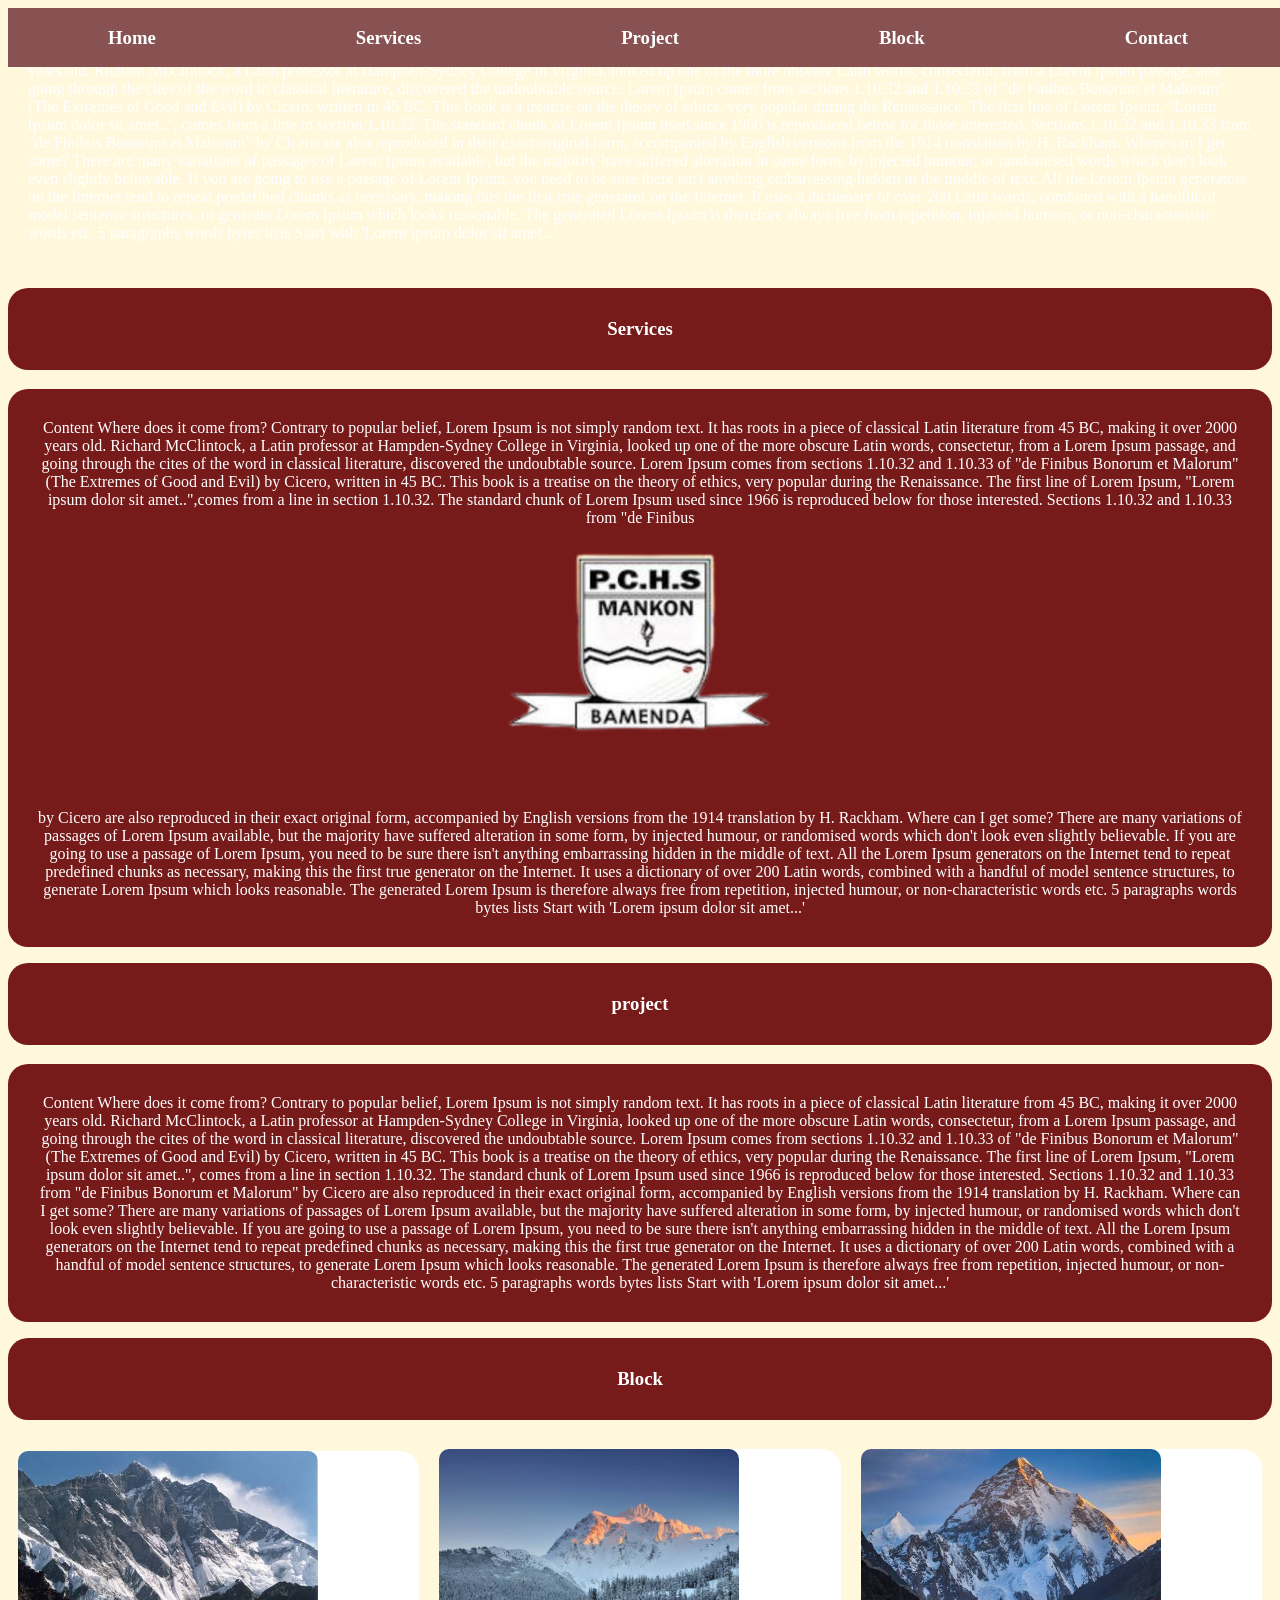
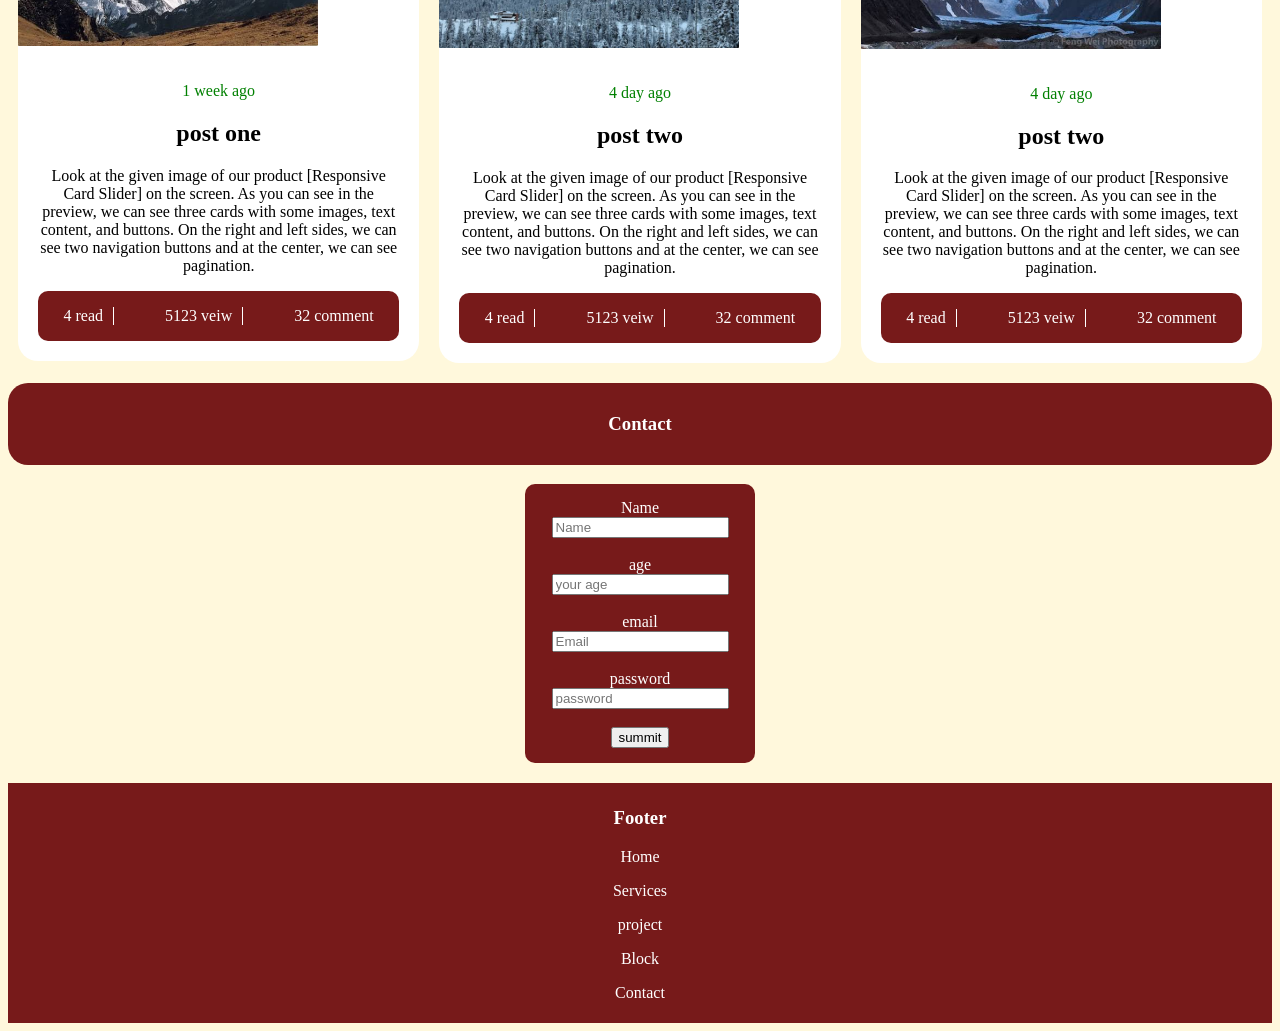
==== index.html @ 6b3b686b "name" ====
<!DOCTYPE html>
<html lang="en">

<head>
    <meta charset="UTF-8">
    <meta name="viewport" content="width=device-width, initial-scale=1.0">
    <title>Document</title>
</head>
<link rel="stylesheet" href="/bar.css" />
<style>
    nav {
        display: flex;
        justify-content: space-around;
        background-color: rgb(136, 82, 82);
        color: white;
        position: fixed;
        width: 100%;

    }



    /* .home {
        background-image: url(/m.png);
        height: 450px;
        text-align: center;
        padding-top: 50px;
        border-radius: 10px;

    } */

    #home {
        background: linear-gradient(rgba(0, 0, 0, 0.315)), url(m.png);
        color: white;
        padding: 20px;

        border-radius: 10px;

    }

    nav>a {
        text-decoration: none;
        color: white;
    }

    .Services {
        display: flex;
        background-color: rgb(119, 26, 26);
        padding: 30px;
        border-radius: 20px;
        text-align: center;
        color: white;
        margin-top: 10px;
        flex-direction: column;
        justify-content: center;
        align-items: center;
    }

    .main {
        display: flex;
        flex-direction: column;

    }



    .text {
        padding: 20px;

    }

    .cards {
        padding-right: 10px;
        border-right: solid;
        border-right-width: thin;

    }

    .right {
        display: flex;
        justify-content: space-around;
        flex: 1;
        color: chocolate;
        background-color: brown;
        border-radius: 10px;
        border-top: ;
    }

    .perent {
        display: flex;
        justify-content: center;
        text-align: center;
        align-items: cente;
    }

    .perent {
        display: flex;
        justify-content: center;
        text-align: center;
        align-items: center;

    }

    body {
        background-color: cornsilk;

    }

    .main {
        border-radius: 20px;
        margin: 10px;
        width: 100%;
        background-color: white;
    }

    .have {
        display: flex;
        width: 300px;
        border-radius: 10px;
        border-bottom-left-radius: 1px;
        border-bottom-right-radius: 1px;
        justify-content: center;

        text-align: center;
    }

    .text {
        padding: 20px;

    }

    .cards {
        padding-right: 10px;
        border-right: solid;
        border-right-width: thin;
        border-color: white;
    }

    .right {
        display: flex;
        justify-content: space-around;
        flex: 1;
        color: white;
        background-color: rgb(119, 26, 26);
        border-radius: 10px;
        border-top: ;
    }

    .man {
        color: green;
    }


    .head {
        display: flex;
        width: 200px;
        background-color: rgb(119, 26, 26);
        color: white;
        border-radius: 10px;
        padding: 15px;
        flex-direction: column;
        text-align: center;
        justify-content: center;
        align-items: center;
    }

    .footer {
        background-color: rgb(119, 26, 26);
        color: white;
        text-align: center;
        padding: 5px;
        margin-top: 20px;
    }

    .one {
        display: flex;
        justify-content: space-between;
        flex-direction: row;
    }

    .don {
        display: flex;
        width: 300px;
        text-align: center;
        justify-content: center;
        align-items: center;
    }


    form {
        display: flex;

        justify-content: center;

    }
</style>

<body>
    <div>
        <nav>
            <a href="#Home">
                <h3>Home</h3>
            </a>
            <a href="#Services">
                <h3>Services</h3>
            </a>
            <a href="#Project">
                <h3>Project</h3>
            </a>
            <a href="#block">
                <h3>Block</h3>
            </a>
            <a href="#contact">
                <h3>Contact</h3>
            </a>
        </nav>
        <section id="home">

            <p class="home">Content Where does it come from?
                Contrary to popular belief, Lorem Ipsum is not simply random text. It has roots in a piece of classical
                Latin literature from 45 BC, making it over 2000 years old. Richard McClintock, a Latin professor at
                Hampden-Sydney College in Virginia, looked up one of the more obscure Latin words, consectetur, from a
                Lorem
                Ipsum passage, and going through the cites of the word in classical literature, discovered the
                undoubtable
                source. Lorem Ipsum comes from sections 1.10.32 and 1.10.33 of "de Finibus Bonorum et Malorum" (The
                Extremes
                of Good and Evil) by Cicero, written in 45 BC. This book is a treatise on the theory of ethics, very
                popular
                during the Renaissance. The first line of Lorem Ipsum, "Lorem ipsum dolor sit amet..", comes from a line
                in
                section 1.10.32.
                The standard chunk of Lorem Ipsum used since 1966 is reproduced below for those interested. Sections
                1.10.32
                and 1.10.33 from "de Finibus Bonorum et Malorum" by Cicero are also reproduced in their exact original
                form,
                accompanied by English versions from the 1914 translation by H. Rackham.
                Where can I get some?
                There are many variations of passages of Lorem Ipsum available, but the majority have suffered
                alteration in
                some form, by injected humour, or randomised words which don't look even slightly believable. If you are
                going to use a passage of Lorem Ipsum, you need to be sure there isn't anything embarrassing hidden in
                the
                middle of text. All the Lorem Ipsum generators on the Internet tend to repeat predefined chunks as
                necessary, making this the first true generator on the Internet. It uses a dictionary of over 200 Latin
                words, combined with a handful of model sentence structures, to generate Lorem Ipsum which looks
                reasonable.
                The generated Lorem Ipsum is therefore always free from repetition, injected humour, or
                non-characteristic
                words etc.
                5
                paragraphs
                words
                bytes
                lists
                Start with 'Lorem
                ipsum dolor sit amet...'</p>
        </section>
        <section id="Services">
            <h3 class="Services">Services</h3>
            <P class="Services">

                Content Where does it come from?
                Contrary to popular belief, Lorem Ipsum is not simply random text. It has roots in a piece of
                classical
                Latin literature from 45 BC, making it over 2000 years old. Richard McClintock, a Latin professor at
                Hampden-Sydney College in Virginia, looked up one of the more obscure Latin words, consectetur, from
                a
                Lorem
                Ipsum passage, and going through the cites of the word in classical literature, discovered the
                undoubtable
                source. Lorem Ipsum comes from sections 1.10.32 and 1.10.33 of "de Finibus Bonorum et Malorum" (The
                Extremes
                of Good and Evil) by Cicero, written in 45 BC. This book is a treatise on the theory of ethics, very
                popular during the Renaissance. The first line of Lorem Ipsum, "Lorem ipsum dolor sit amet..",comes from
                a
                line
                in
                section 1.10.32.

                The standard chunk of Lorem Ipsum used since 1966 is reproduced below for those interested. Sections
                1.10.32
                and 1.10.33 from "de Finibus <img class="don" src="/download (2).png">by Cicero are
                also reproduced in
                their exact original form, accompanied by English versions from the 1914 translation by H. Rackham.
                Where can I get some? There are many variations of passages of Lorem Ipsum available, but the
                majority have suffered alteration in some form, by injected humour, or randomised words which don't
                look even slightly believable. If you are going to use a passage of Lorem Ipsum, you need to be sure
                there isn't anything embarrassing hidden in the middle of text. All the Lorem Ipsum generators on
                the Internet tend to repeat predefined chunks as necessary, making this the first true generator on
                the Internet. It uses a dictionary of over 200 Latin words, combined with a handful of model
                sentence structures, to generate Lorem Ipsum which looks reasonable. The generated Lorem Ipsum is
                therefore always free from repetition, injected humour, or non-characteristic words etc. 5
                paragraphs words bytes lists Start with 'Lorem
                ipsum dolor sit amet...' </p>
        </section>
        <section id="Project">
            <h3 class="Services">project</h3>
            <P class="Services">
                Content Where does it come from?
                Contrary to popular belief, Lorem Ipsum is not simply random text. It has roots in a piece of
                classical
                Latin literature from 45 BC, making it over 2000 years old. Richard McClintock, a Latin professor at
                Hampden-Sydney College in Virginia, looked up one of the more obscure Latin words, consectetur, from
                a
                Lorem
                Ipsum passage, and going through the cites of the word in classical literature, discovered the
                undoubtable
                source. Lorem Ipsum comes from sections 1.10.32 and 1.10.33 of "de Finibus Bonorum et Malorum" (The
                Extremes
                of Good and Evil) by Cicero, written in 45 BC. This book is a treatise on the theory of ethics, very
                popular
                during the Renaissance. The first line of Lorem Ipsum, "Lorem ipsum dolor sit amet..", comes from a
                line
                in
                section 1.10.32.

                The standard chunk of Lorem Ipsum used since 1966 is reproduced below for those interested. Sections
                1.10.32
                and 1.10.33 from "de Finibus Bonorum et Malorum" by Cicero are also reproduced in their exact
                original
                form,
                accompanied by English versions from the 1914 translation by H. Rackham.

                Where can I get some?
                There are many variations of passages of Lorem Ipsum available, but the majority have suffered
                alteration in
                some form, by injected humour, or randomised words which don't look even slightly believable. If you
                are
                going to use a passage of Lorem Ipsum, you need to be sure there isn't anything embarrassing hidden
                in
                the
                middle of text. All the Lorem Ipsum generators on the Internet tend to repeat predefined chunks as
                necessary, making this the first true generator on the Internet. It uses a dictionary of over 200
                Latin
                words, combined with a handful of model sentence structures, to generate Lorem Ipsum which looks
                reasonable.
                The generated Lorem Ipsum is therefore always free from repetition, injected humour, or
                non-characteristic
                words etc.

                5
                paragraphs
                words
                bytes
                lists
                Start with 'Lorem
                ipsum dolor sit amet...'</p>

        </section>
    </div>
    <section id="block">
        <h3 class="Services">Block</h3>
        <div class="perent">
            <div class=" main">
                <img class="have" src="l.png" />
                <div class="text">
                    <p class="man">1 week ago</p>
                    <h2 title="enter">post one</h2>
                    <p>Look at the given image of our product [Responsive Card Slider] on the screen. As you can see in
                        the
                        preview, we can see three cards with some images, text content, and buttons. On the right and
                        left
                        sides, we can see two navigation buttons and at the center, we can see pagination.</p>
                    <div class="right">
                        <p class="cards">4 read</p>
                        <p class="cards">5123 veiw</p>
                        <p>32 comment</p>
                    </div>
                </div>

            </div>
            <div class=" main">
                <img class="have" src="/m.png" />
                <div class="text">
                    <p class="man">4 day ago</p>
                    <h2 title="enter">post two</h2>
                    <p>Look at the given image of our product [Responsive Card Slider] on the screen. As you can see in
                        the
                        preview, we can see three cards with some images, text content, and buttons. On the right and
                        left
                        sides, we can see two navigation buttons and at the center, we can see pagination.</p>
                    <div class="right">

                        <p class="cards">4 read</p>
                        <p class="cards">5123 veiw</p>
                        <p>32 comment</p>
                    </div>
                </div>
            </div>
            <div class=" main">
                <img class="have" src="nmac.png" />
                <div class="text">
                    <p class="man">4 day ago</p>
                    <h2 title="enter">post two</h2>
                    <p>Look at the given image of our product [Responsive Card Slider] on the screen. As you can see in
                        the
                        preview, we can see three cards with some images, text content, and buttons. On the right and
                        left
                        sides, we can see two navigation buttons and at the center, we can see pagination.</p>
                    <div class="right">
                        <p class="cards">4 read</p>
                        <p class="cards">5123 veiw</p>
                        <p>32 comment</p>
                    </div>
                </div>

            </div>

        </div>
    </section>
    <section id="contact">
        <h3 class="Services">Contact</h3>
        <form>
            <div class="head">
                <label>Name</label>
                <input placeholder="Name" id="Name" type="text"><br />
                <label for="cat">age</label>
                <input placeholder="your age" id="cat" type="number" name="cat" /><br />
                <label for="email">email</label>
                <input placeholder="Email" name="email" type="email" id="email" /><br />
                <label for="password">password</label>
                <input placeholder="password" id="password" type="password" name="password" /><br />
                <button>summit</button>
            </div>

        </form>
        <div class="footer">
            <h3>Footer</h3>
            <p>Home</p>
            <p>Services</p>
            <p>project</p>
            <p>Block</p>
            <p>Contact</p>
            <p></p>
            <p></p>


        </div>
    </section>
</body>

</html>
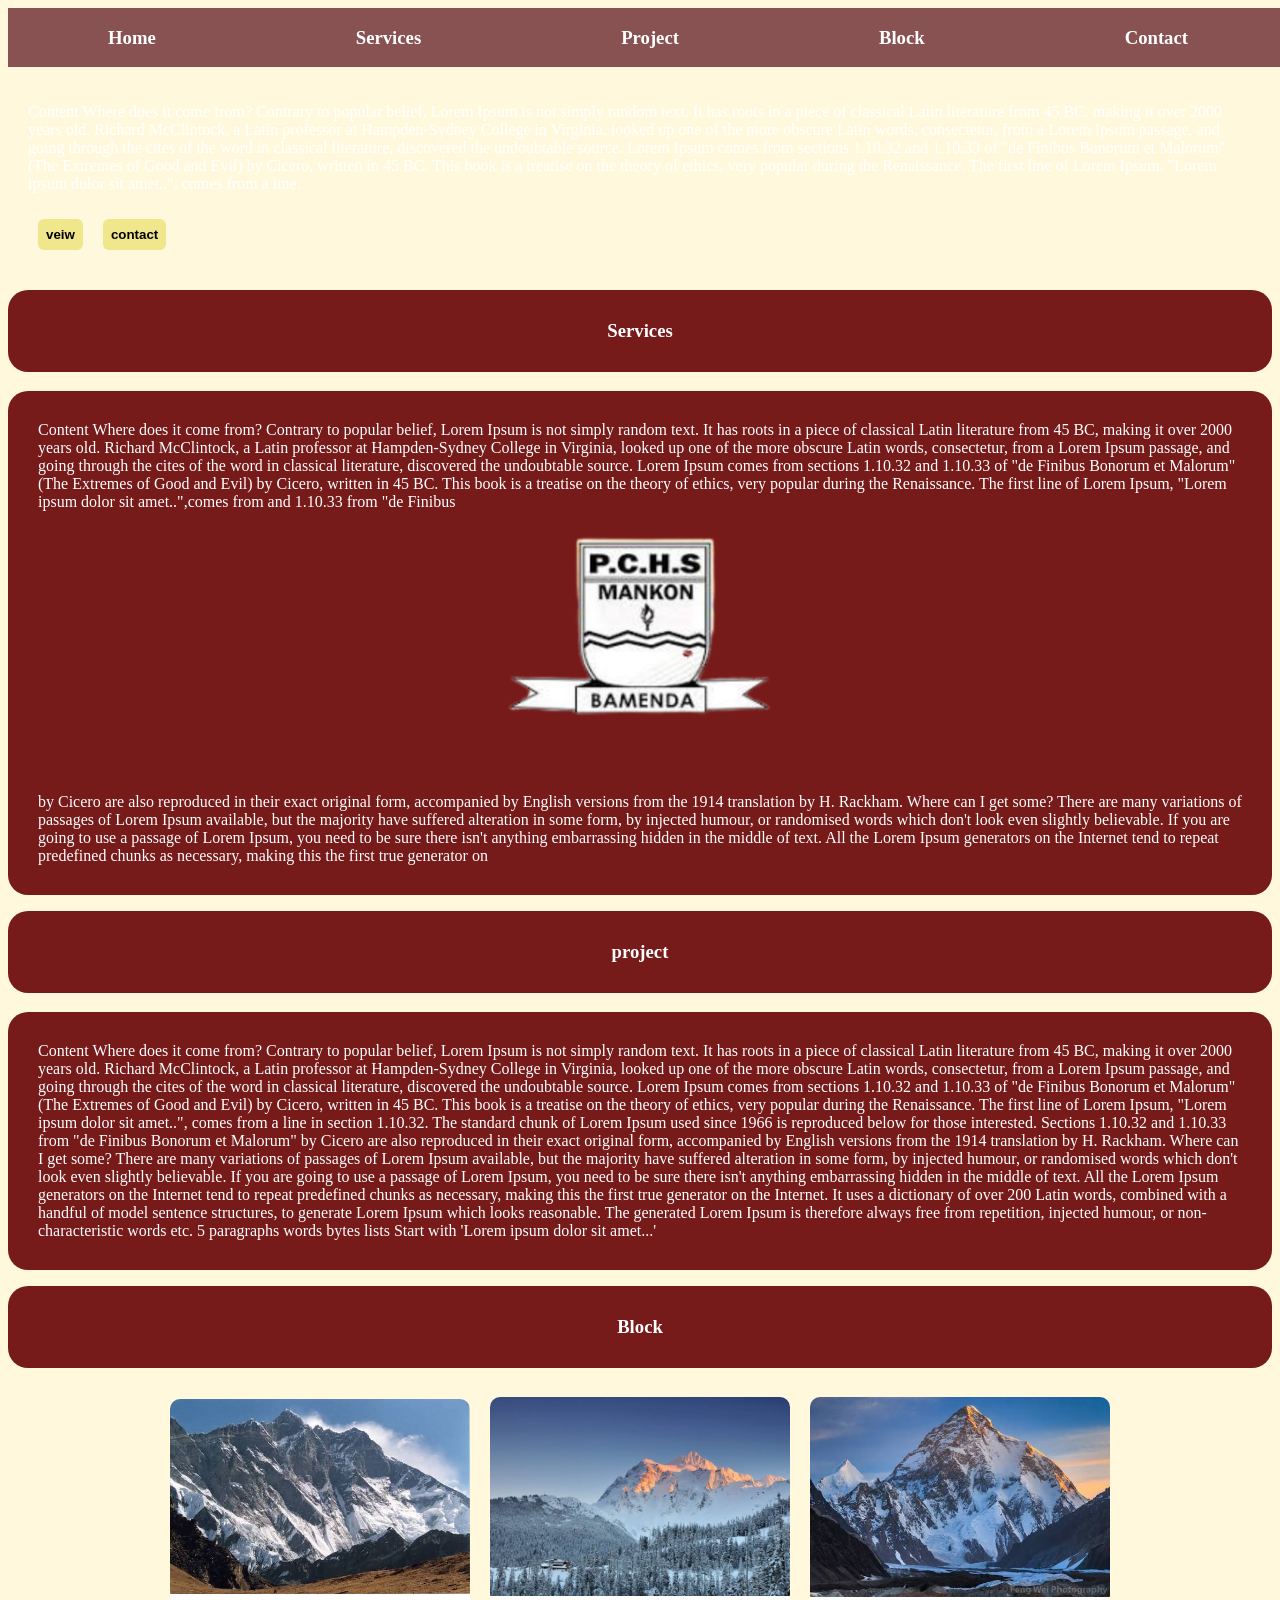
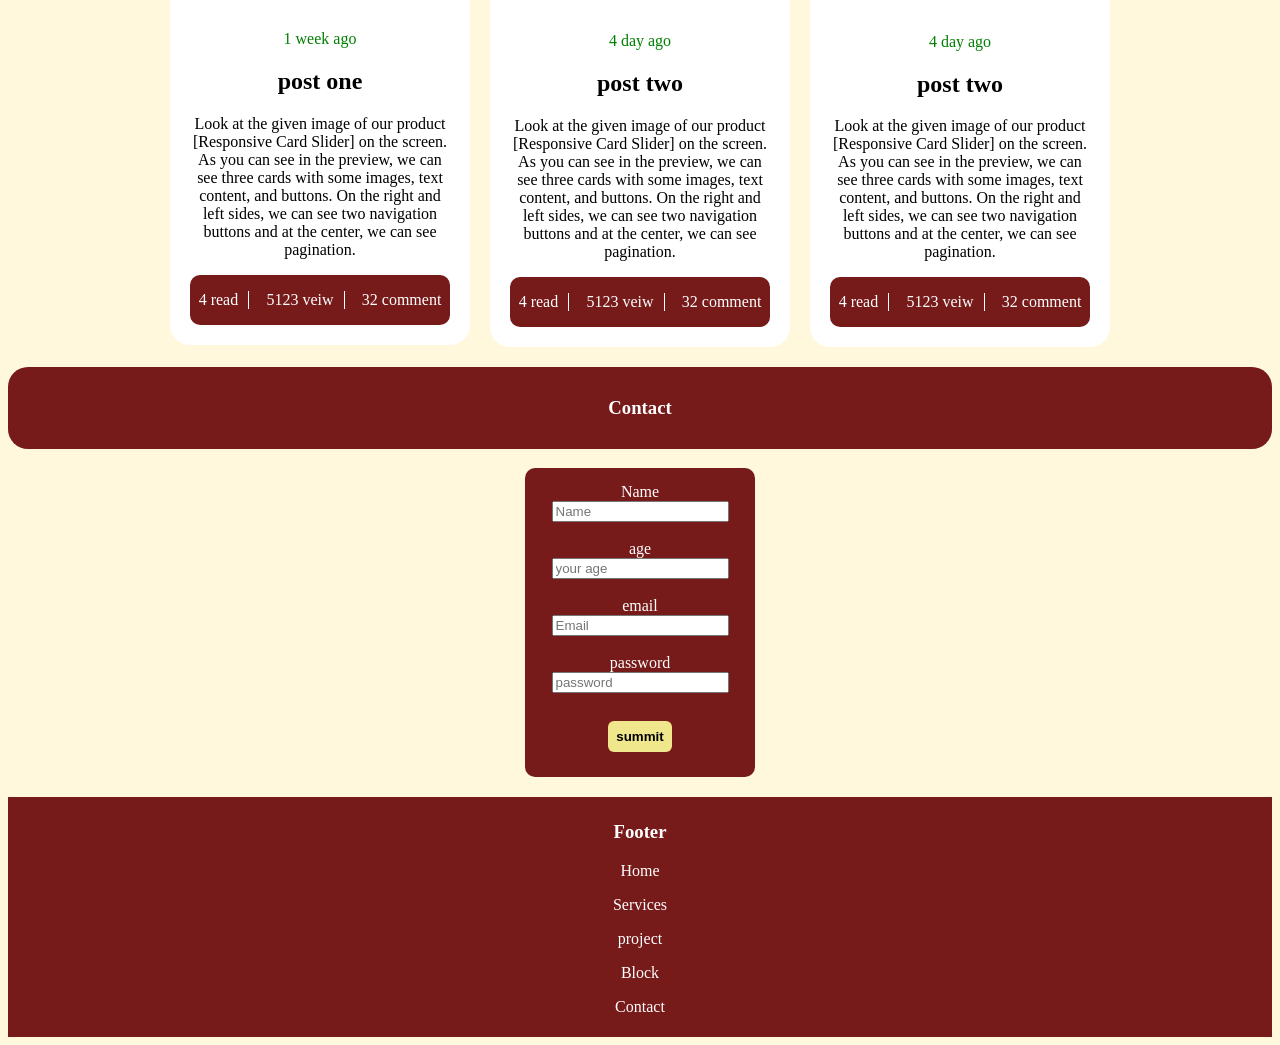
==== commit 42dcc2eb: "project" ====
--- a/index.html
+++ b/index.html
@@ -38,6 +38,11 @@
 
     }
 
+    .home {
+        margin-top: 75px;
+
+    }
+
     nav>a {
         text-decoration: none;
         color: white;
@@ -48,11 +53,10 @@
         background-color: rgb(119, 26, 26);
         padding: 30px;
         border-radius: 20px;
-        text-align: center;
         color: white;
         margin-top: 10px;
         flex-direction: column;
-        justify-content: center;
+        justify-content: start;
         align-items: center;
     }
 
@@ -109,7 +113,7 @@
     .main {
         border-radius: 20px;
         margin: 10px;
-        width: 100%;
+        width: 300px;
         background-color: white;
     }
 
@@ -192,6 +196,23 @@
 
         justify-content: center;
 
+    }
+
+    @media(max-width:468px) {
+        .perent {
+            display: flex;
+            flex-direction: column;
+
+        }
+    }
+
+    button {
+        background-color: khaki;
+        border: none;
+        border-radius: 6px;
+        padding: 8px;
+        font-weight: bold;
+        margin: 10px;
     }
 </style>
 
@@ -227,34 +248,11 @@
                 Extremes
                 of Good and Evil) by Cicero, written in 45 BC. This book is a treatise on the theory of ethics, very
                 popular
-                during the Renaissance. The first line of Lorem Ipsum, "Lorem ipsum dolor sit amet..", comes from a line
-                in
-                section 1.10.32.
-                The standard chunk of Lorem Ipsum used since 1966 is reproduced below for those interested. Sections
-                1.10.32
-                and 1.10.33 from "de Finibus Bonorum et Malorum" by Cicero are also reproduced in their exact original
-                form,
-                accompanied by English versions from the 1914 translation by H. Rackham.
-                Where can I get some?
-                There are many variations of passages of Lorem Ipsum available, but the majority have suffered
-                alteration in
-                some form, by injected humour, or randomised words which don't look even slightly believable. If you are
-                going to use a passage of Lorem Ipsum, you need to be sure there isn't anything embarrassing hidden in
-                the
-                middle of text. All the Lorem Ipsum generators on the Internet tend to repeat predefined chunks as
-                necessary, making this the first true generator on the Internet. It uses a dictionary of over 200 Latin
-                words, combined with a handful of model sentence structures, to generate Lorem Ipsum which looks
-                reasonable.
-                The generated Lorem Ipsum is therefore always free from repetition, injected humour, or
-                non-characteristic
-                words etc.
-                5
-                paragraphs
-                words
-                bytes
-                lists
-                Start with 'Lorem
-                ipsum dolor sit amet...'</p>
+                during the Renaissance. The first line of Lorem Ipsum, "Lorem ipsum dolor sit amet..", comes from a
+                line.
+            </p>
+            <button>veiw</button><button>contact</button>
+
         </section>
         <section id="Services">
             <h3 class="Services">Services</h3>
@@ -273,13 +271,7 @@
                 Extremes
                 of Good and Evil) by Cicero, written in 45 BC. This book is a treatise on the theory of ethics, very
                 popular during the Renaissance. The first line of Lorem Ipsum, "Lorem ipsum dolor sit amet..",comes from
-                a
-                line
-                in
-                section 1.10.32.
-
-                The standard chunk of Lorem Ipsum used since 1966 is reproduced below for those interested. Sections
-                1.10.32
+
                 and 1.10.33 from "de Finibus <img class="don" src="/download (2).png">by Cicero are
                 also reproduced in
                 their exact original form, accompanied by English versions from the 1914 translation by H. Rackham.
@@ -287,12 +279,7 @@
                 majority have suffered alteration in some form, by injected humour, or randomised words which don't
                 look even slightly believable. If you are going to use a passage of Lorem Ipsum, you need to be sure
                 there isn't anything embarrassing hidden in the middle of text. All the Lorem Ipsum generators on
-                the Internet tend to repeat predefined chunks as necessary, making this the first true generator on
-                the Internet. It uses a dictionary of over 200 Latin words, combined with a handful of model
-                sentence structures, to generate Lorem Ipsum which looks reasonable. The generated Lorem Ipsum is
-                therefore always free from repetition, injected humour, or non-characteristic words etc. 5
-                paragraphs words bytes lists Start with 'Lorem
-                ipsum dolor sit amet...' </p>
+                the Internet tend to repeat predefined chunks as necessary, making this the first true generator on </p>
         </section>
         <section id="Project">
             <h3 class="Services">project</h3>
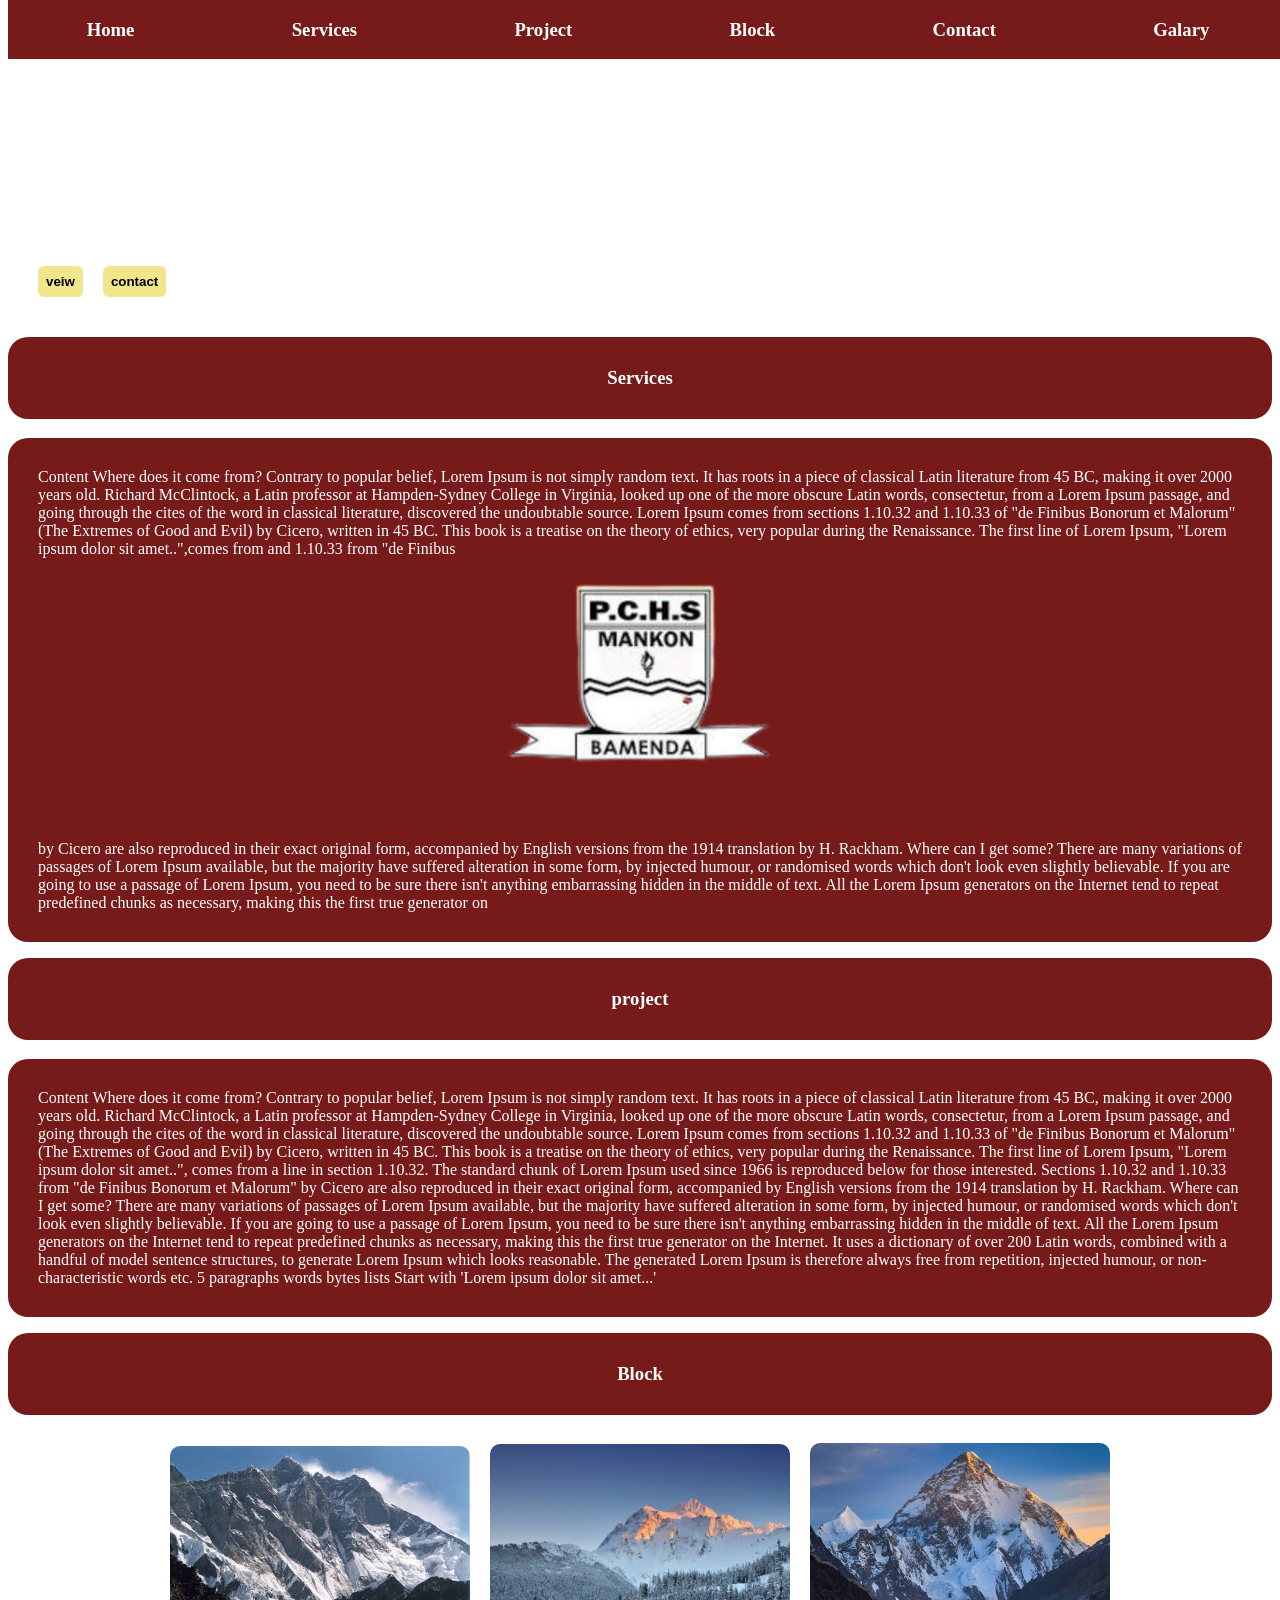
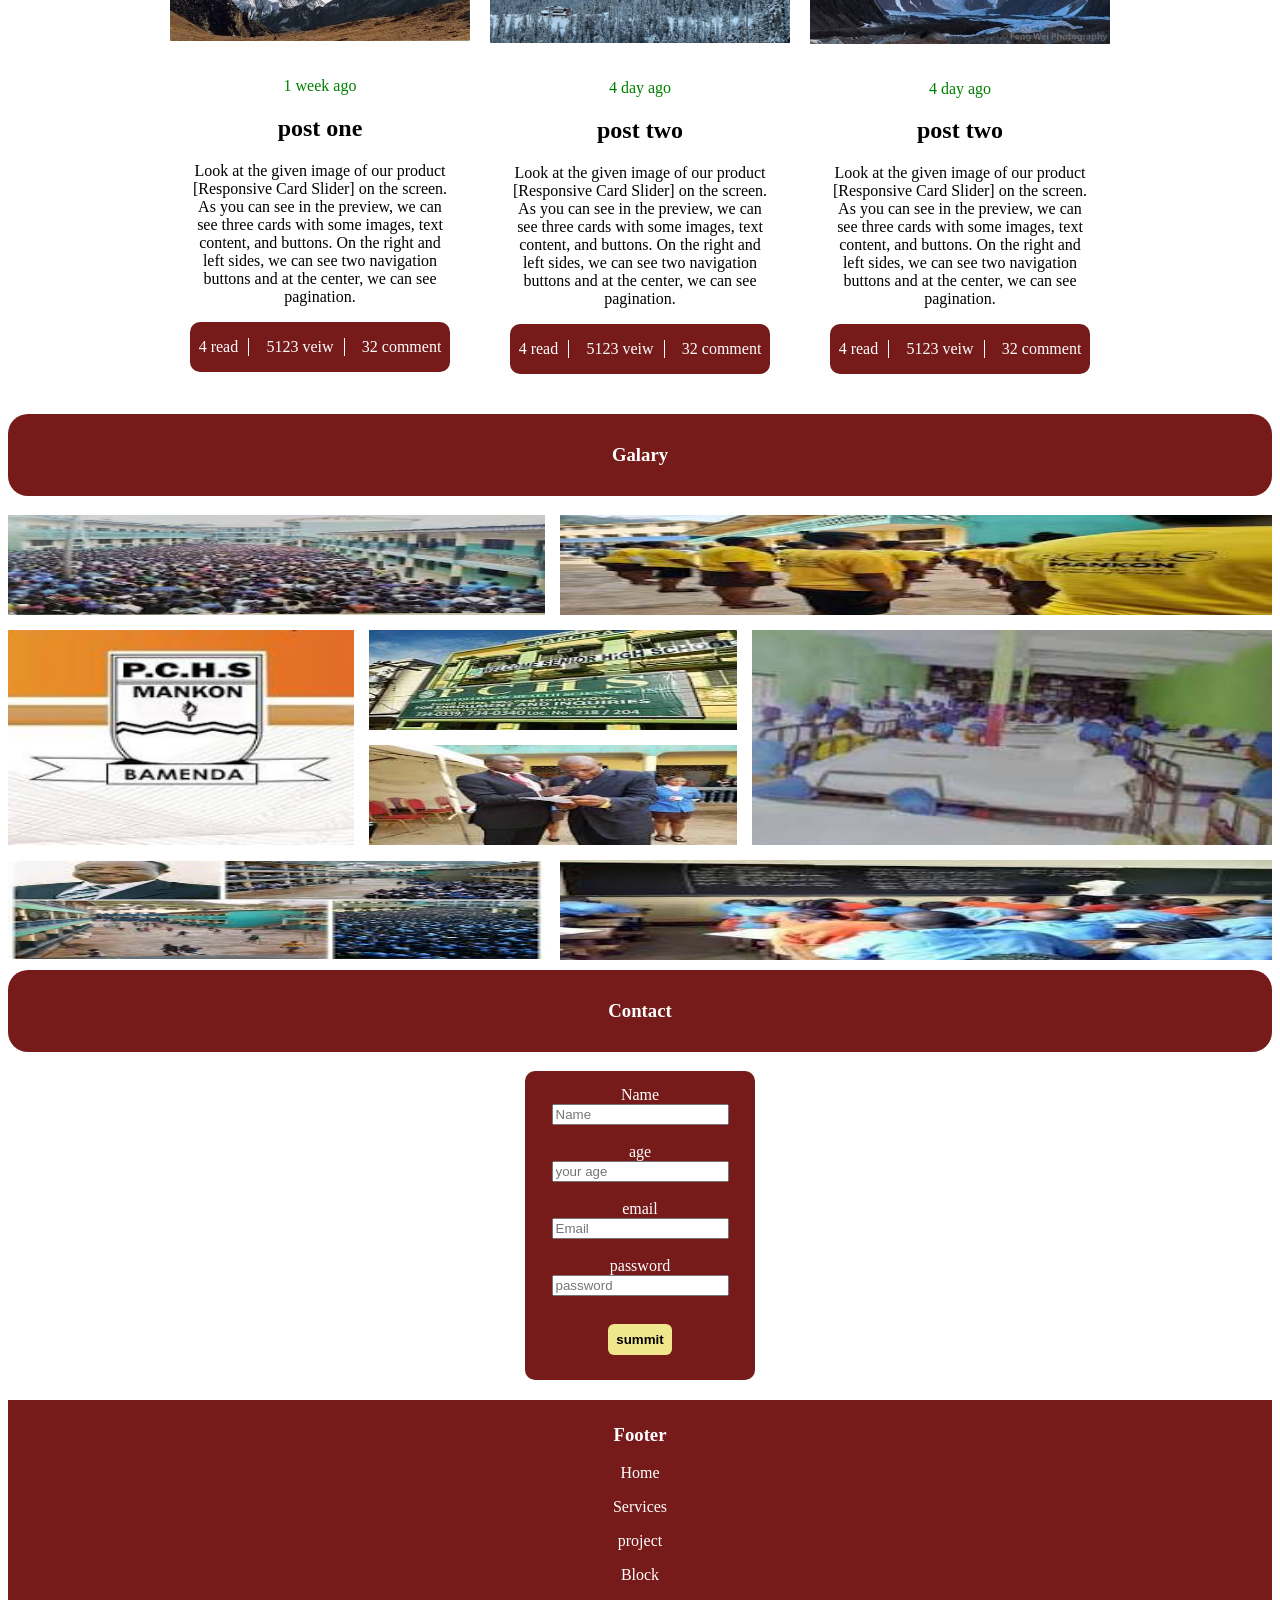
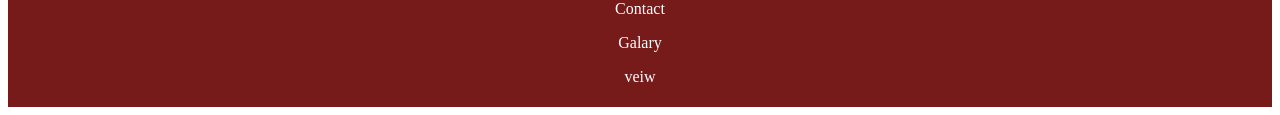
==== commit 11a7d793: "name" ====
--- a/index.html
+++ b/index.html
@@ -4,21 +4,25 @@
 <head>
     <meta charset="UTF-8">
     <meta name="viewport" content="width=device-width, initial-scale=1.0">
-    <title>Document</title>
+    <title>best website for school
+    </title>
 </head>
 <link rel="stylesheet" href="/bar.css" />
 <style>
     nav {
         display: flex;
         justify-content: space-around;
-        background-color: rgb(136, 82, 82);
+        background-color: rgb(119, 26, 26);
         color: white;
         position: fixed;
         width: 100%;
-
-    }
-
-
+        flex-wrap: wrap;
+        top: 0;
+    }
+
+    html {
+        scroll-behavior: smooth;
+    }
 
     /* .home {
         background-image: url(/m.png);
@@ -94,7 +98,7 @@
         display: flex;
         justify-content: center;
         text-align: center;
-        align-items: cente;
+
     }
 
     .perent {
@@ -105,10 +109,10 @@
 
     }
 
-    body {
+    /* body {
         background-color: cornsilk;
 
-    }
+    } */
 
     .main {
         border-radius: 20px;
@@ -214,12 +218,74 @@
         font-weight: bold;
         margin: 10px;
     }
+
+    h1 {
+        text-align: center;
+    }
+
+    .parent {
+        display: grid;
+        gap: 15px;
+        grid-template-areas:
+            "up up header header header"
+            "sidebar content-1 content-1 content-3 content-3"
+            "sidebar content-2 content-2 content-3 content-3"
+            "down down footer footer footer"
+        ;
+        grid-template-rows: 100px 100px 100px 100px;
+        text-align: center;
+    }
+
+    .parent>section {
+        background-color: black;
+        gap: 15px;
+        color: aliceblue;
+    }
+
+    .section-0 {
+        grid-area: up;
+    }
+
+
+    .section-1 {
+        grid-area: header;
+    }
+
+    .section-2 {
+        grid-area: sidebar;
+    }
+
+    .section-3 {
+        grid-area: content-1;
+    }
+
+    .section-4 {
+        grid-area: content-2;
+    }
+
+    .section-5 {
+        grid-area: content-3;
+    }
+
+    .section-6 {
+        grid-area: footer;
+    }
+
+    .section-7 {
+        grid-area: down;
+    }
+
+    .side {
+        width: 100%;
+        height: 100%;
+
+    }
 </style>
 
 <body>
     <div>
         <nav>
-            <a href="#Home">
+            <a href="#home">
                 <h3>Home</h3>
             </a>
             <a href="#Services">
@@ -234,24 +300,28 @@
             <a href="#contact">
                 <h3>Contact</h3>
             </a>
+            <a href="#Galary">
+                <h3>Galary</h3>
+            </a>
         </nav>
         <section id="home">
 
-            <p class="home">Content Where does it come from?
-                Contrary to popular belief, Lorem Ipsum is not simply random text. It has roots in a piece of classical
-                Latin literature from 45 BC, making it over 2000 years old. Richard McClintock, a Latin professor at
-                Hampden-Sydney College in Virginia, looked up one of the more obscure Latin words, consectetur, from a
-                Lorem
-                Ipsum passage, and going through the cites of the word in classical literature, discovered the
-                undoubtable
-                source. Lorem Ipsum comes from sections 1.10.32 and 1.10.33 of "de Finibus Bonorum et Malorum" (The
-                Extremes
-                of Good and Evil) by Cicero, written in 45 BC. This book is a treatise on the theory of ethics, very
-                popular
-                during the Renaissance. The first line of Lorem Ipsum, "Lorem ipsum dolor sit amet..", comes from a
-                line.
+            <p class="home">
+            <h1>P.C.H.S Bamenda</h1>Content Where does it come from?
+            Contrary to popular belief, Lorem Ipsum is not simply random text. It has roots in a piece of classical
+            Latin literature from 45 BC, making it over 2000 years old. Richard McClintock, a Latin professor at
+            Hampden-Sydney College in Virginia, looked up one of the more obscure Latin words, consectetur, from a
+            Lorem
+            Ipsum passage, and going through the cites of the word in classical literature, discovered the
+            undoubtable
+            source. Lorem Ipsum comes from sections 1.10.32 and 1.10.33 of "de Finibus Bonorum et Malorum" (The
+            Extremes
+            of Good and Evil) by Cicero, written in 45 BC. This book is a treatise on the theory of ethics, very
+            popular
+            during the Renaissance. The first line of Lorem Ipsum, "Lorem ipsum dolor sit amet..", comes from a
+            line.
             </p>
-            <button>veiw</button><button>contact</button>
+            <a href="#Galary"><button>veiw</button></a><a href="#contact"><button>contact</button></a>
 
         </section>
         <section id="Services">
@@ -396,6 +466,34 @@
 
         </div>
     </section>
+    <section id="Galary">
+        <h3 class="Services">Galary</h3>
+    </section>
+    <div class="parent">
+        <section class="section-0"><img class="side" src="/download (3).png"></section>
+
+
+        <section class="section-1"><img class="side" src="/download (4).png" /></section>
+
+
+        <section class="section-2"><img class="side" src="/download (1).png" /></section>
+
+
+
+        <section class="section-3"><img class="side" src="/download (5).png" /></section>
+
+        <section class="section-4"><img class="side" src="/download (6).png" /></section>
+
+
+        <section class="section-5"><img class="side" src="/download (7).png" /></section>
+
+
+        <section class="section-6"><img class="side" src="/download (11).png" /></section>
+
+
+        <section class="section-7"><img class="side" src="/download (10).png"></section>
+
+    </div>
     <section id="contact">
         <h3 class="Services">Contact</h3>
         <form>
@@ -408,7 +506,7 @@
                 <input placeholder="Email" name="email" type="email" id="email" /><br />
                 <label for="password">password</label>
                 <input placeholder="password" id="password" type="password" name="password" /><br />
-                <button>summit</button>
+                <a href="https://www.brancodex.com/"><button>summit</button></a>
             </div>
 
         </form>
@@ -419,8 +517,8 @@
             <p>project</p>
             <p>Block</p>
             <p>Contact</p>
-            <p></p>
-            <p></p>
+            <p>Galary</p>
+            <p>veiw</p>
 
 
         </div>
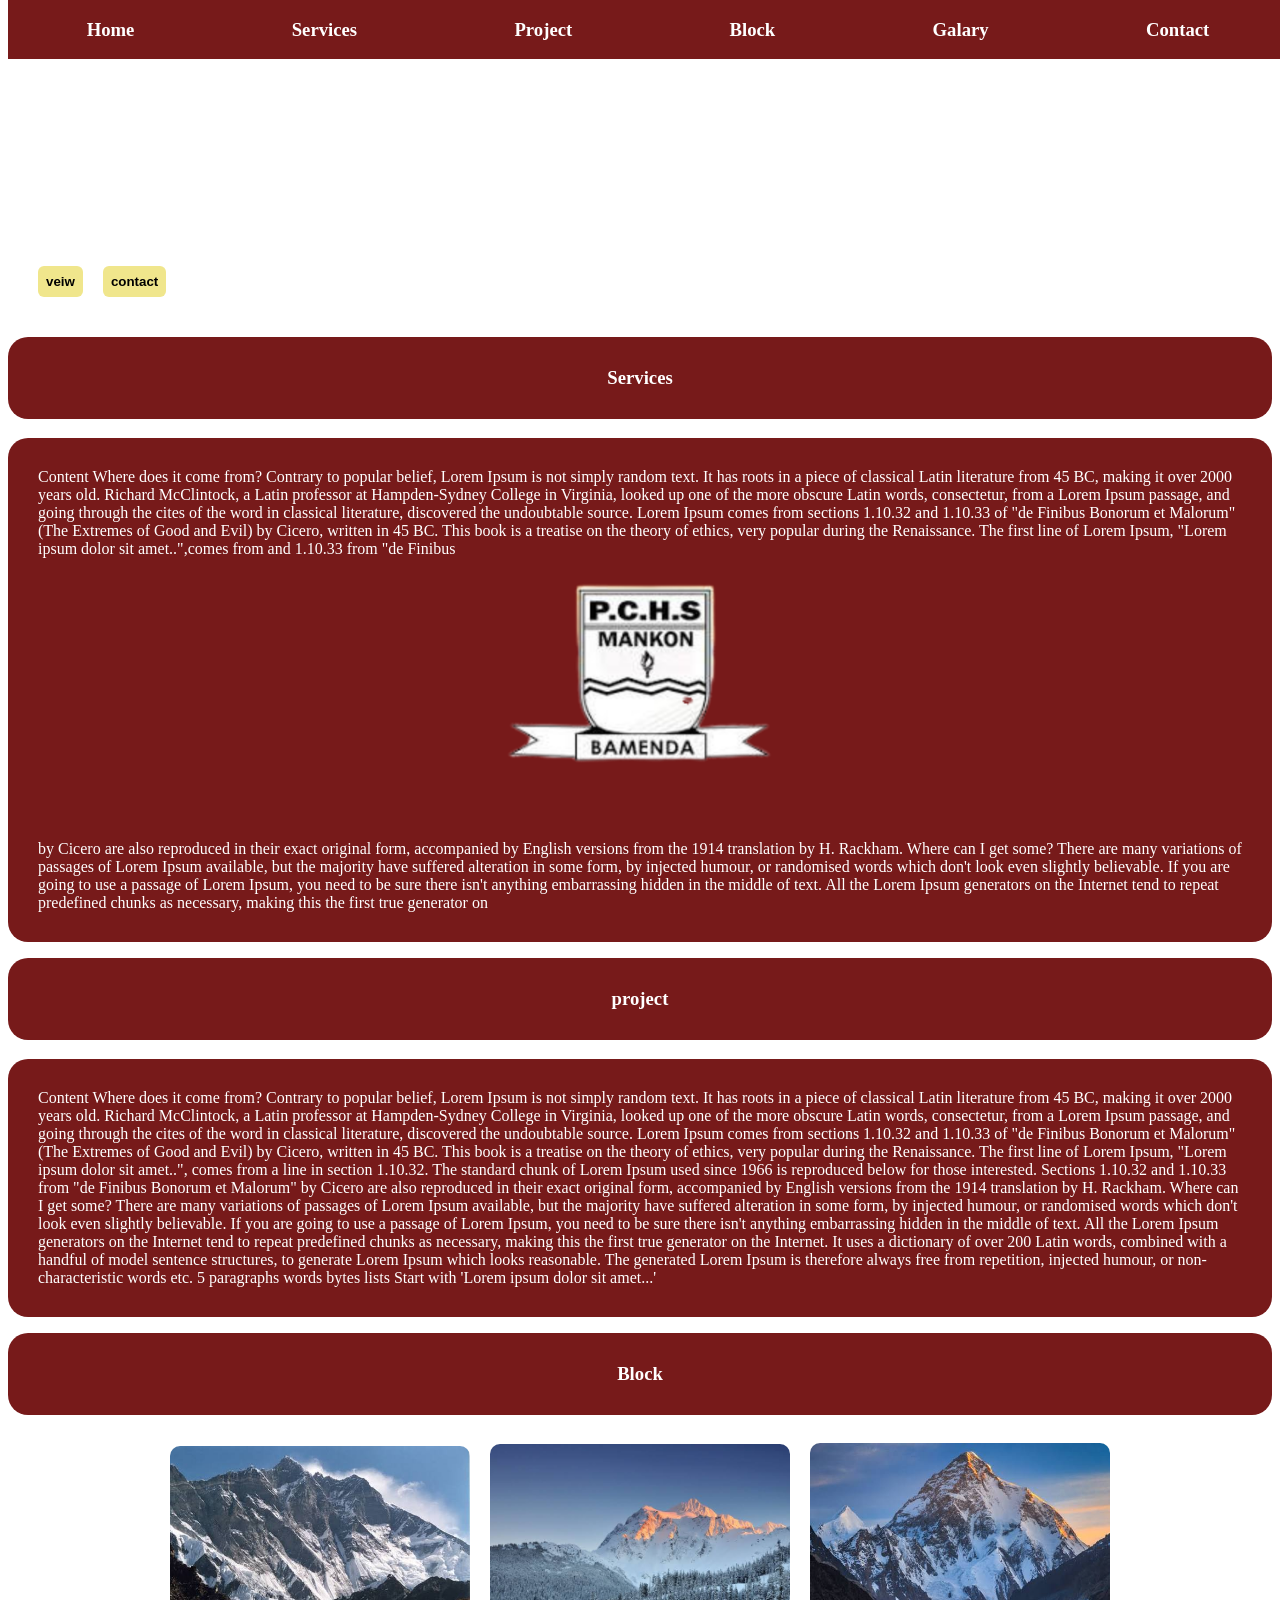
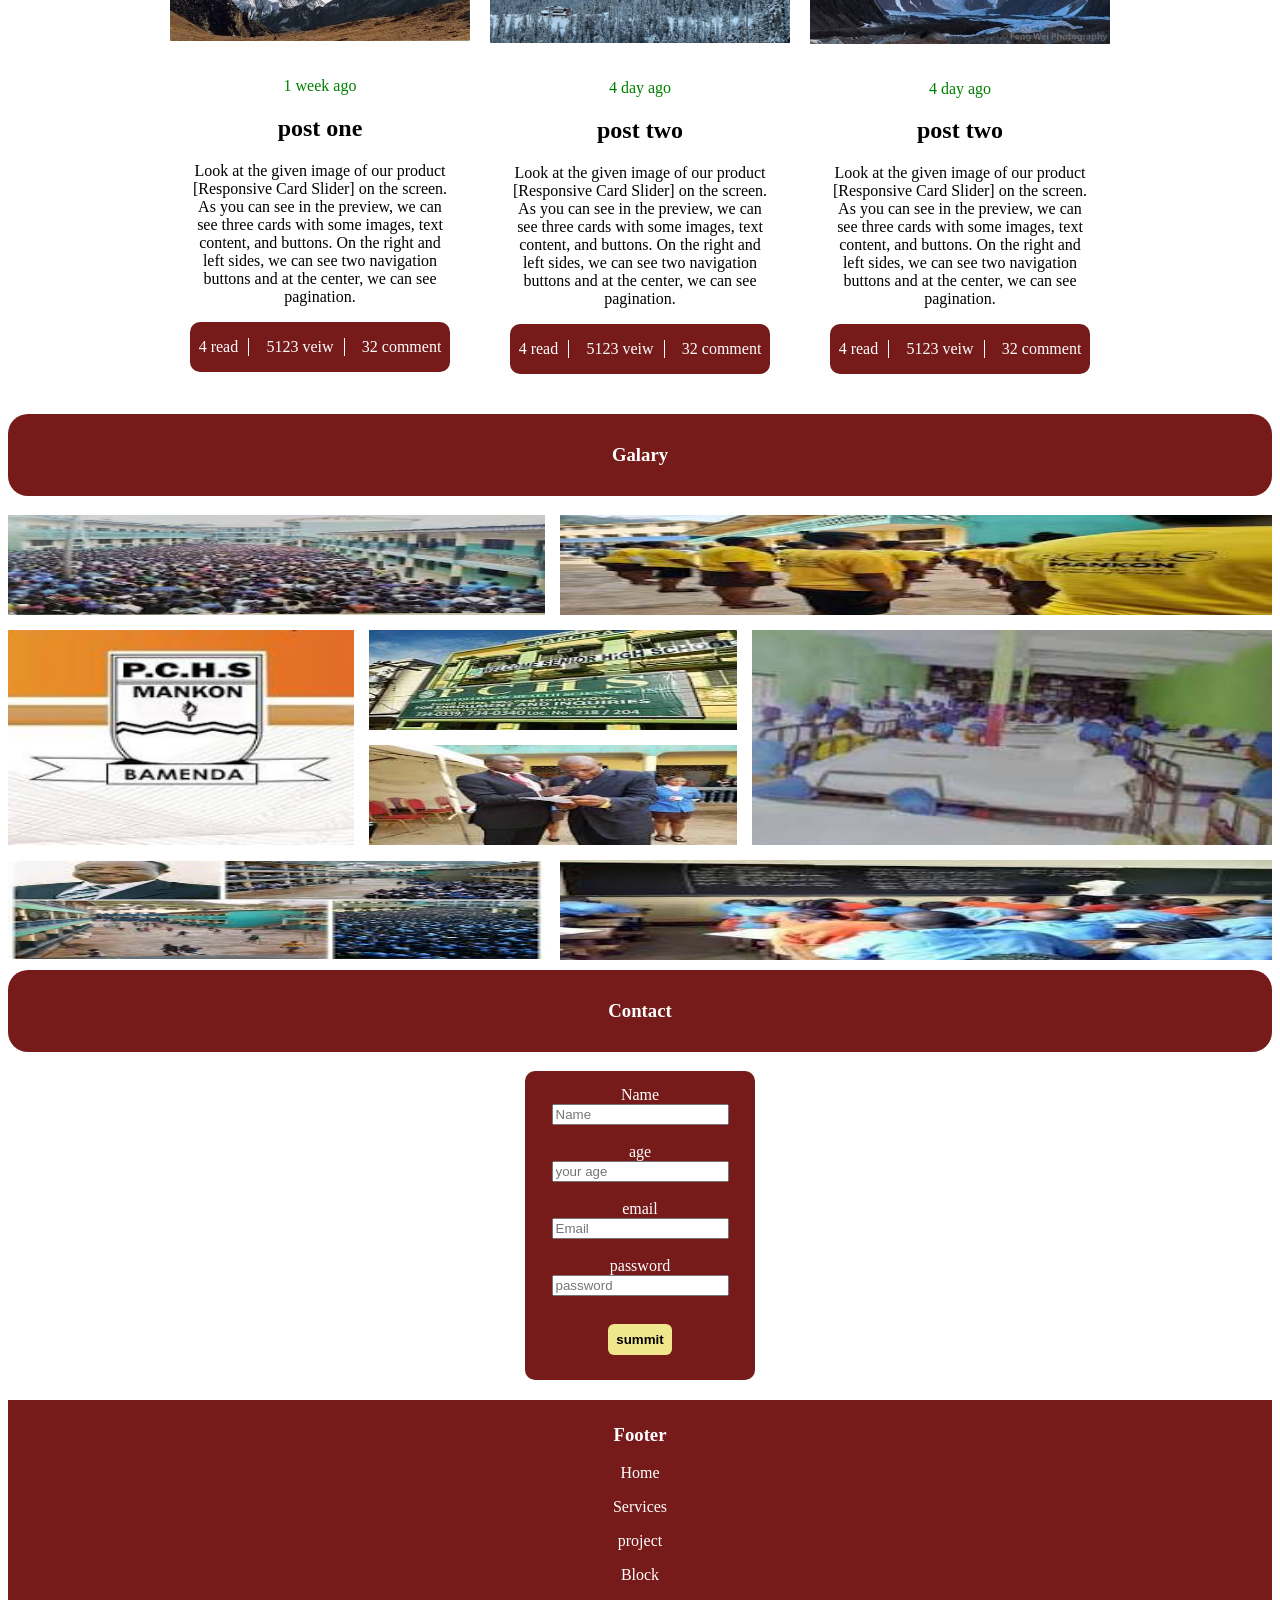
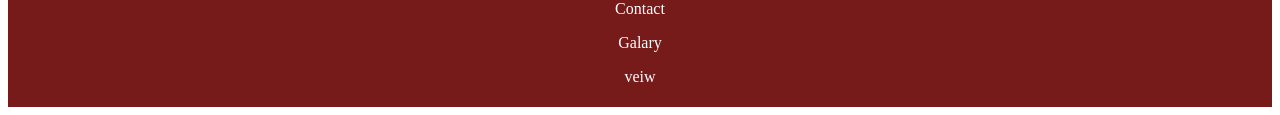
==== commit 9f150577: "school project" ====
--- a/index.html
+++ b/index.html
@@ -297,11 +297,11 @@
             <a href="#block">
                 <h3>Block</h3>
             </a>
+            <a href="#Galary">
+                <h3>Galary</h3>
+            </a>
             <a href="#contact">
                 <h3>Contact</h3>
-            </a>
-            <a href="#Galary">
-                <h3>Galary</h3>
             </a>
         </nav>
         <section id="home">
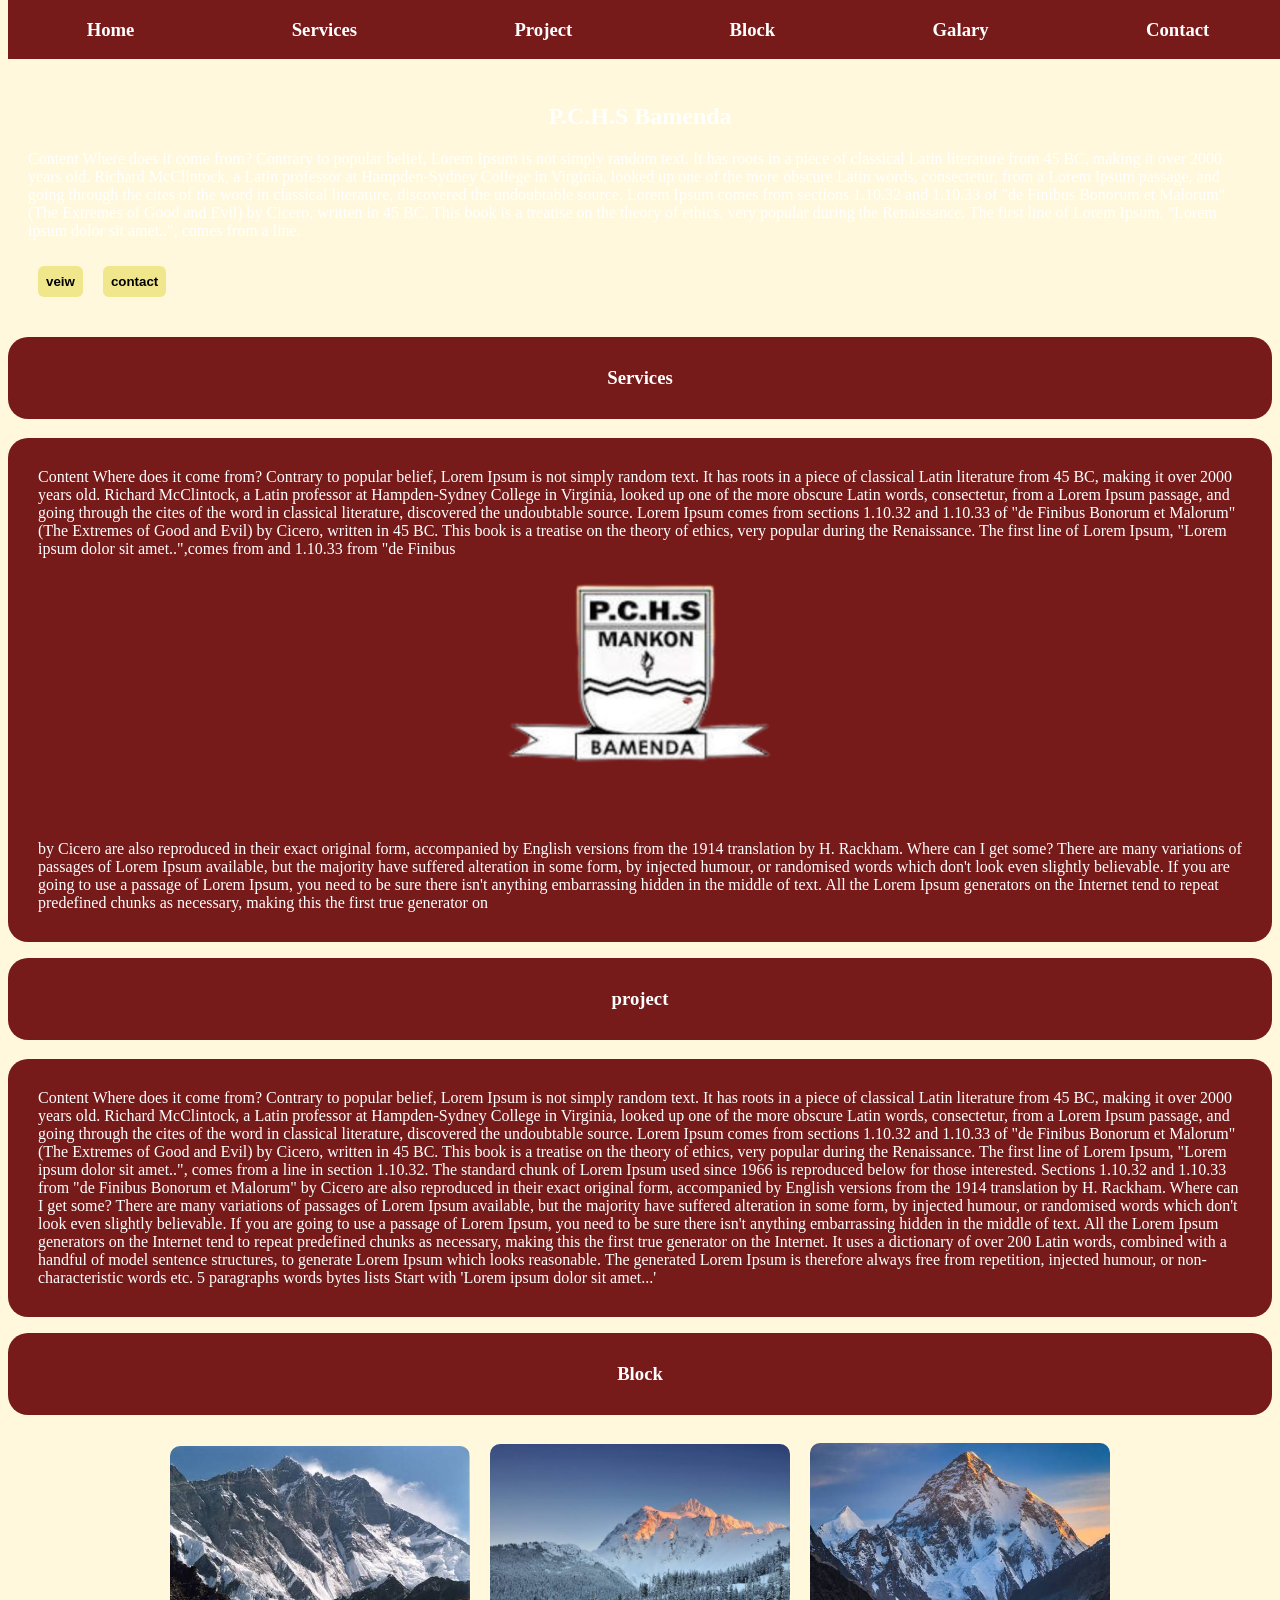
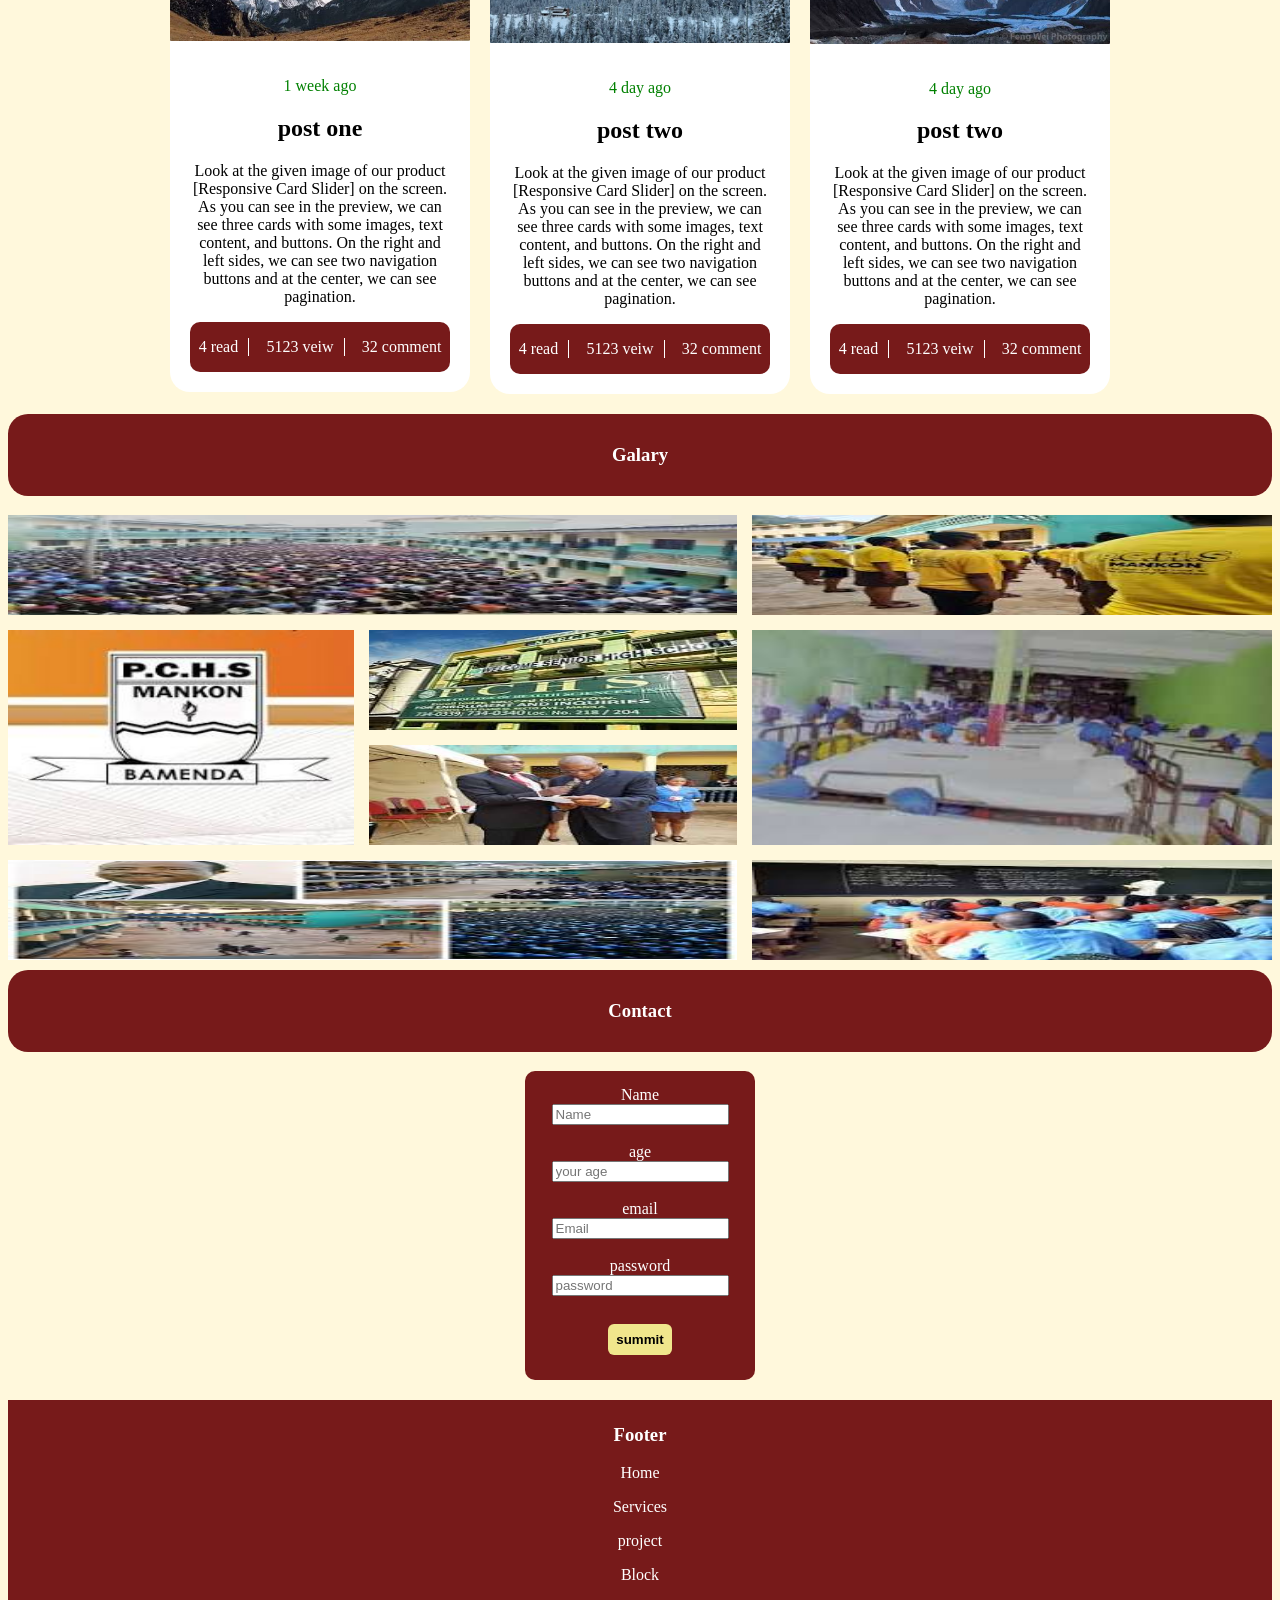
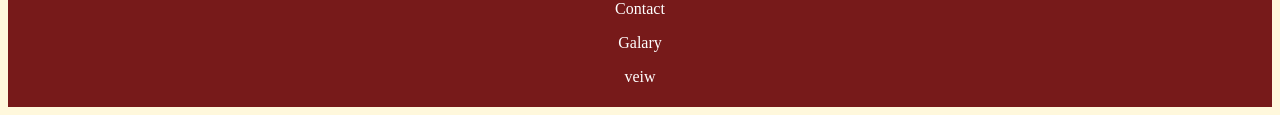
==== commit 7adbd31a: "school" ====
--- a/index.html
+++ b/index.html
@@ -109,10 +109,10 @@
 
     }
 
-    /* body {
+    body {
         background-color: cornsilk;
 
-    } */
+    }
 
     .main {
         border-radius: 20px;
@@ -227,10 +227,10 @@
         display: grid;
         gap: 15px;
         grid-template-areas:
-            "up up header header header"
+            "up up up header header"
             "sidebar content-1 content-1 content-3 content-3"
             "sidebar content-2 content-2 content-3 content-3"
-            "down down footer footer footer"
+            "down down down footer footer"
         ;
         grid-template-rows: 100px 100px 100px 100px;
         text-align: center;
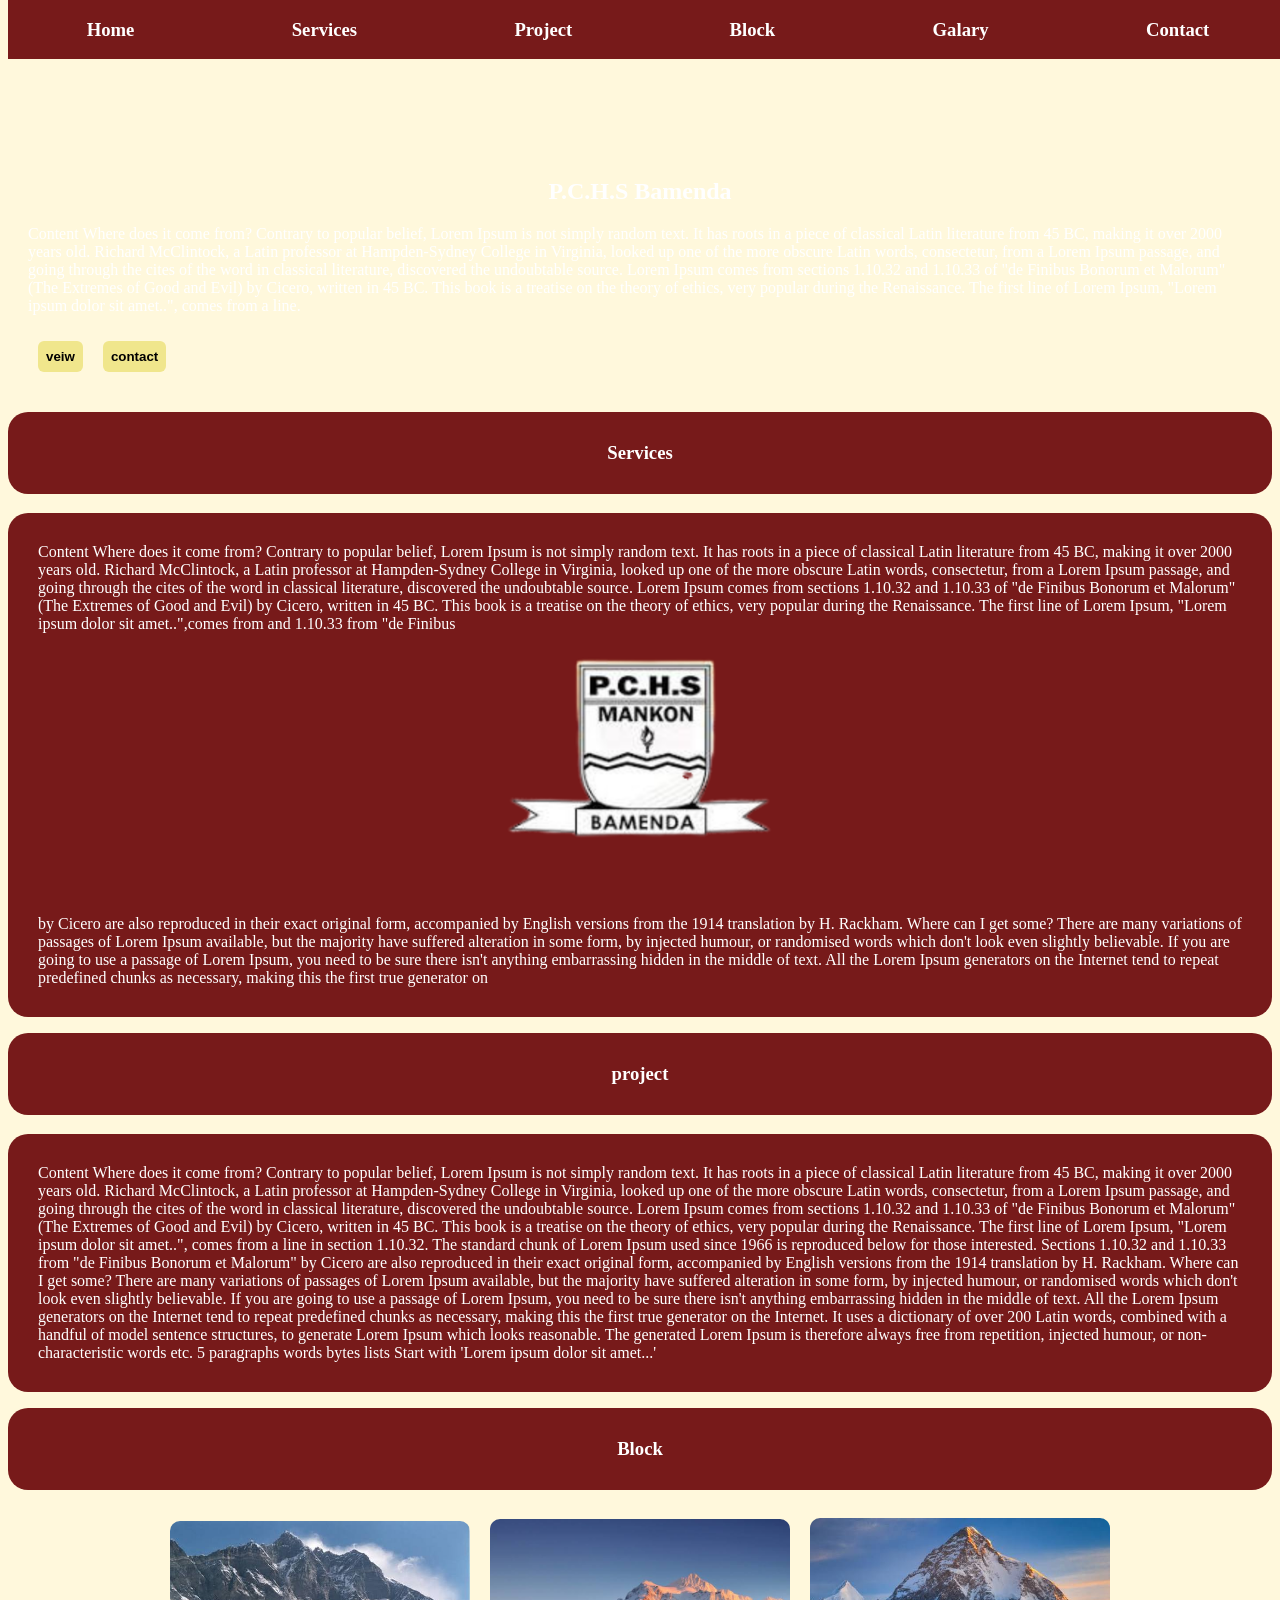
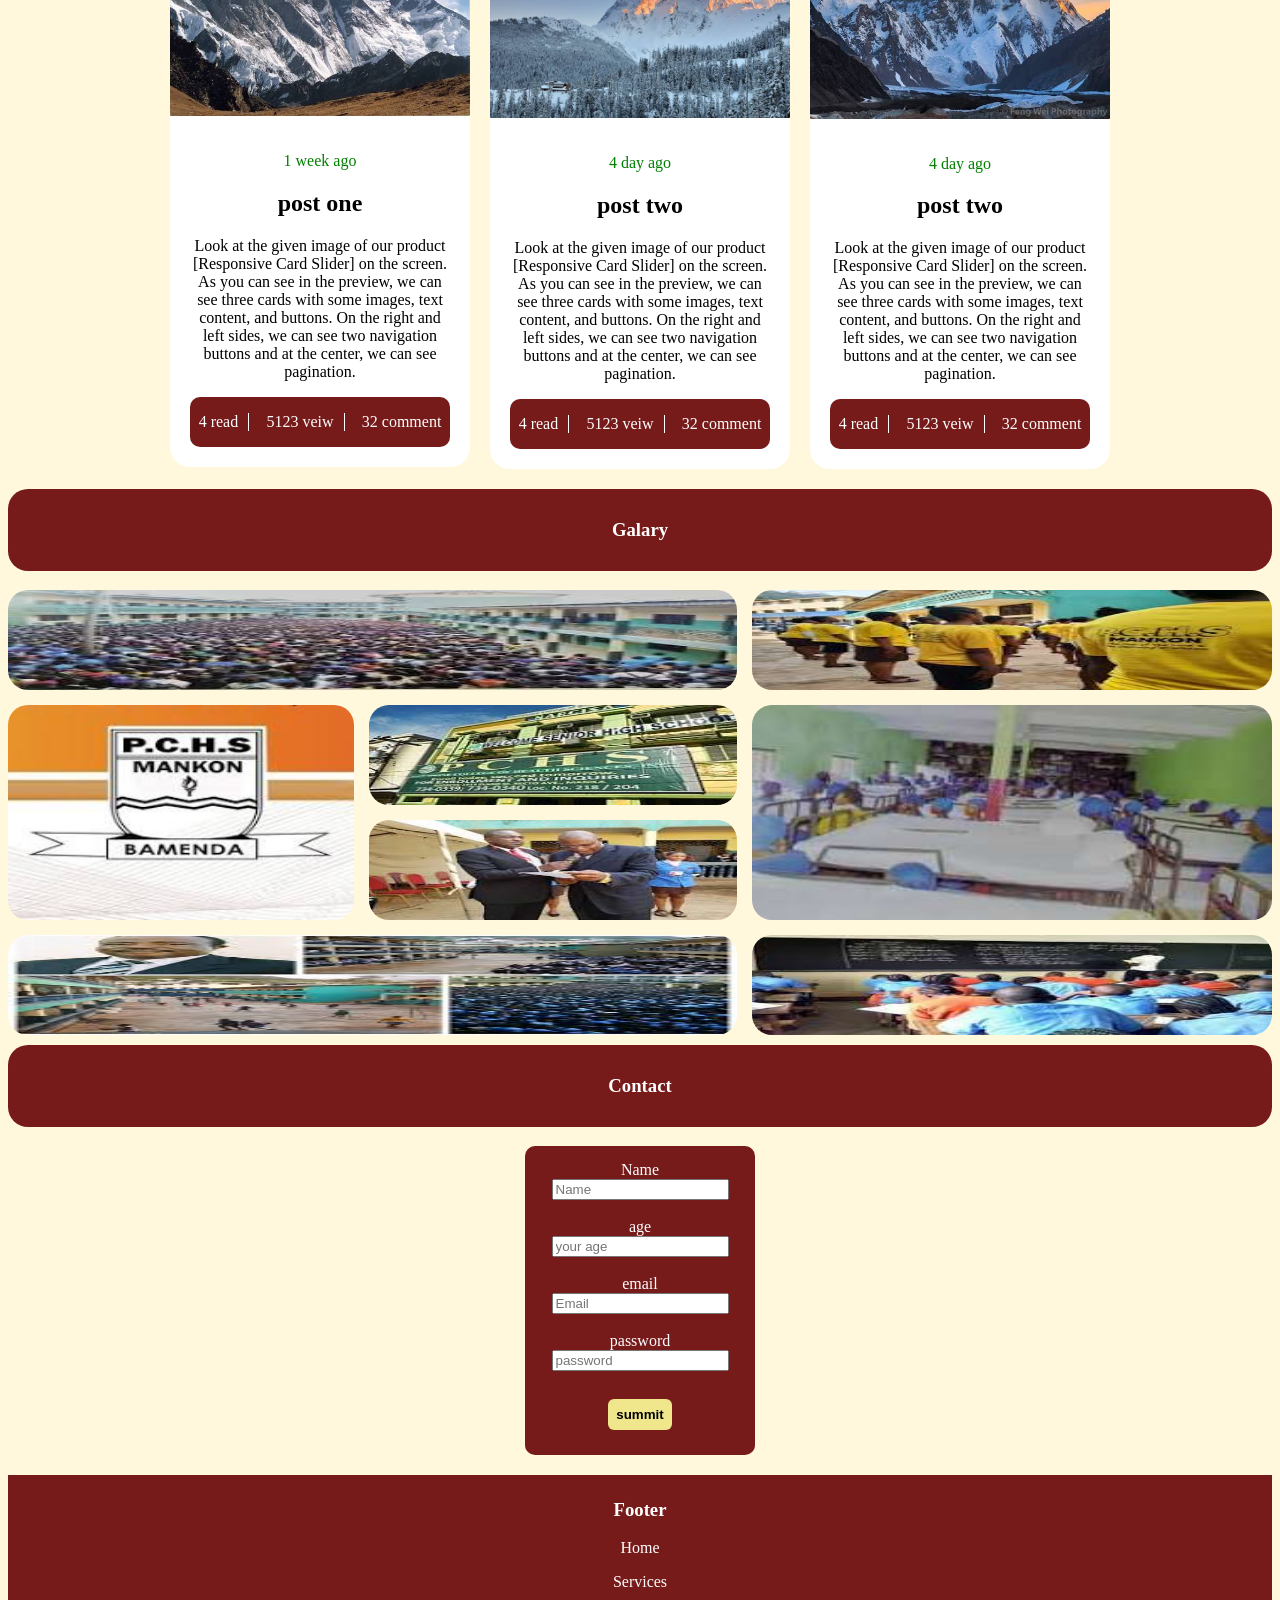
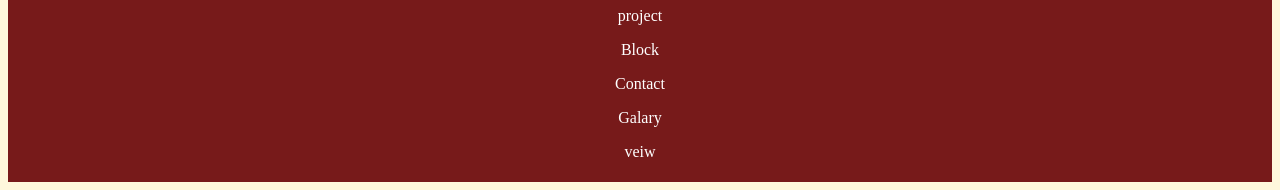
==== commit 15aac881: "project" ====
--- a/index.html
+++ b/index.html
@@ -43,7 +43,7 @@
     }
 
     .home {
-        margin-top: 75px;
+        margin-top: 150px;
 
     }
 
@@ -237,7 +237,7 @@
     }
 
     .parent>section {
-        background-color: black;
+        /* background-color: black; */
         gap: 15px;
         color: aliceblue;
     }
@@ -278,7 +278,7 @@
     .side {
         width: 100%;
         height: 100%;
-
+        border-radius: 20px;
     }
 </style>
 
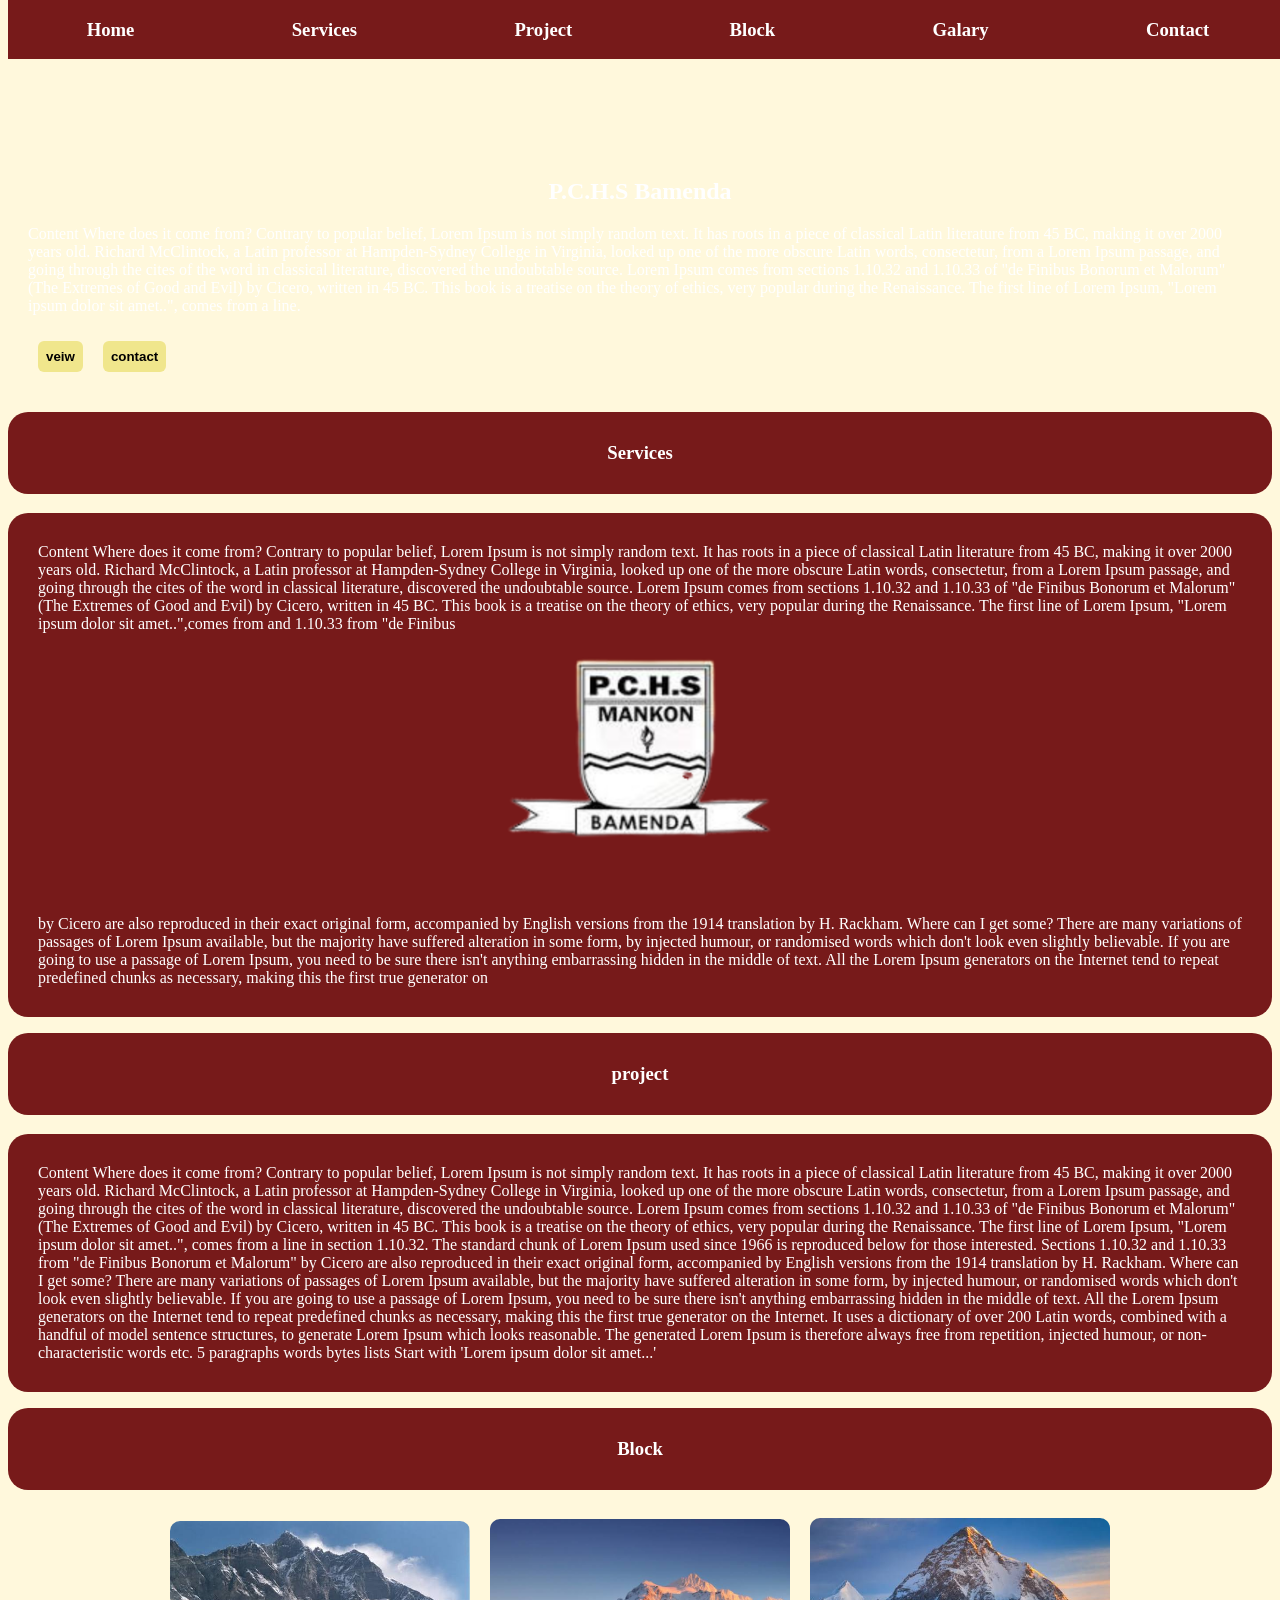
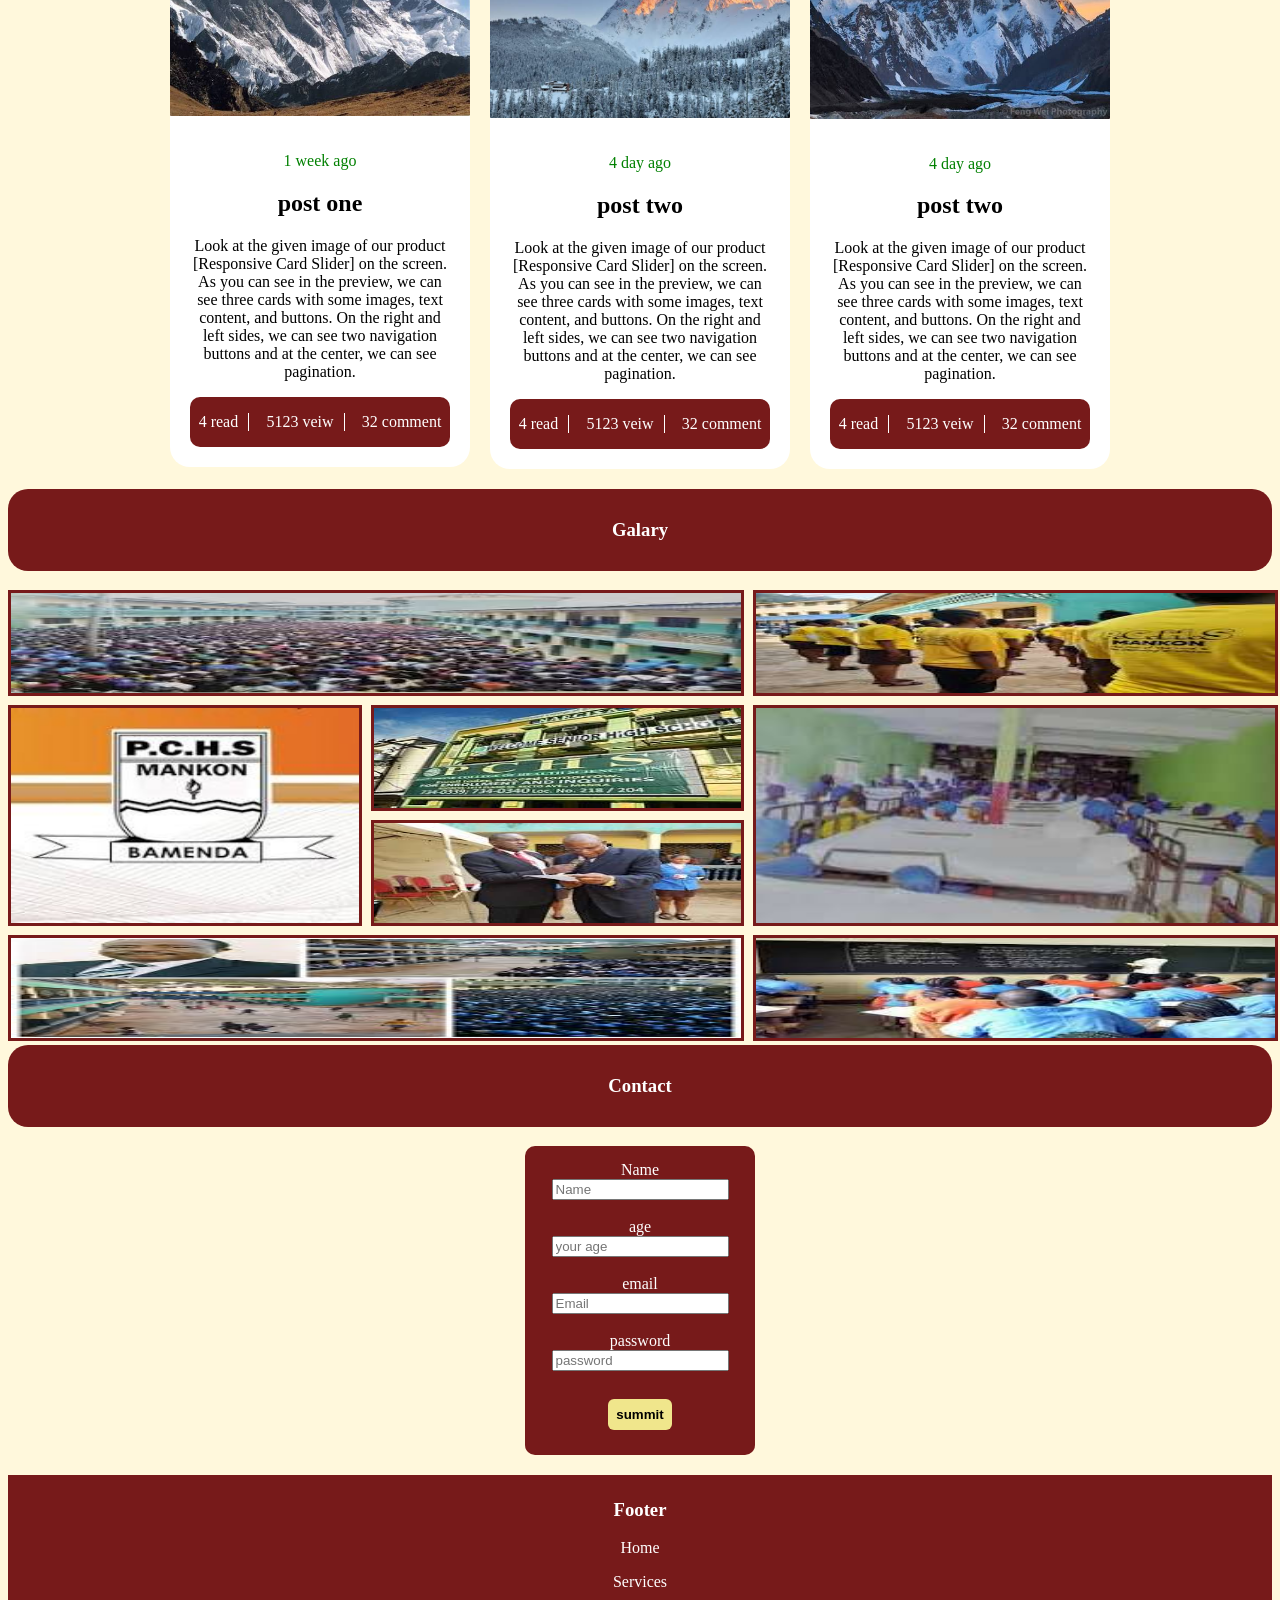
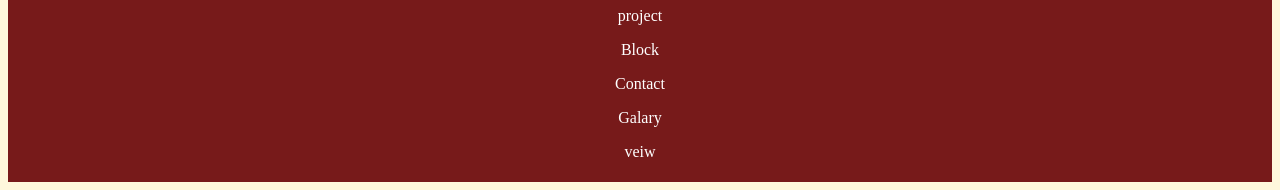
==== commit 847f05f3: "school" ====
--- a/index.html
+++ b/index.html
@@ -237,7 +237,7 @@
     }
 
     .parent>section {
-        /* background-color: black; */
+        background-color: black;
         gap: 15px;
         color: aliceblue;
     }
@@ -278,7 +278,8 @@
     .side {
         width: 100%;
         height: 100%;
-        border-radius: 20px;
+        border: solid;
+        border-color: rgb(119, 26, 26);
     }
 </style>
 
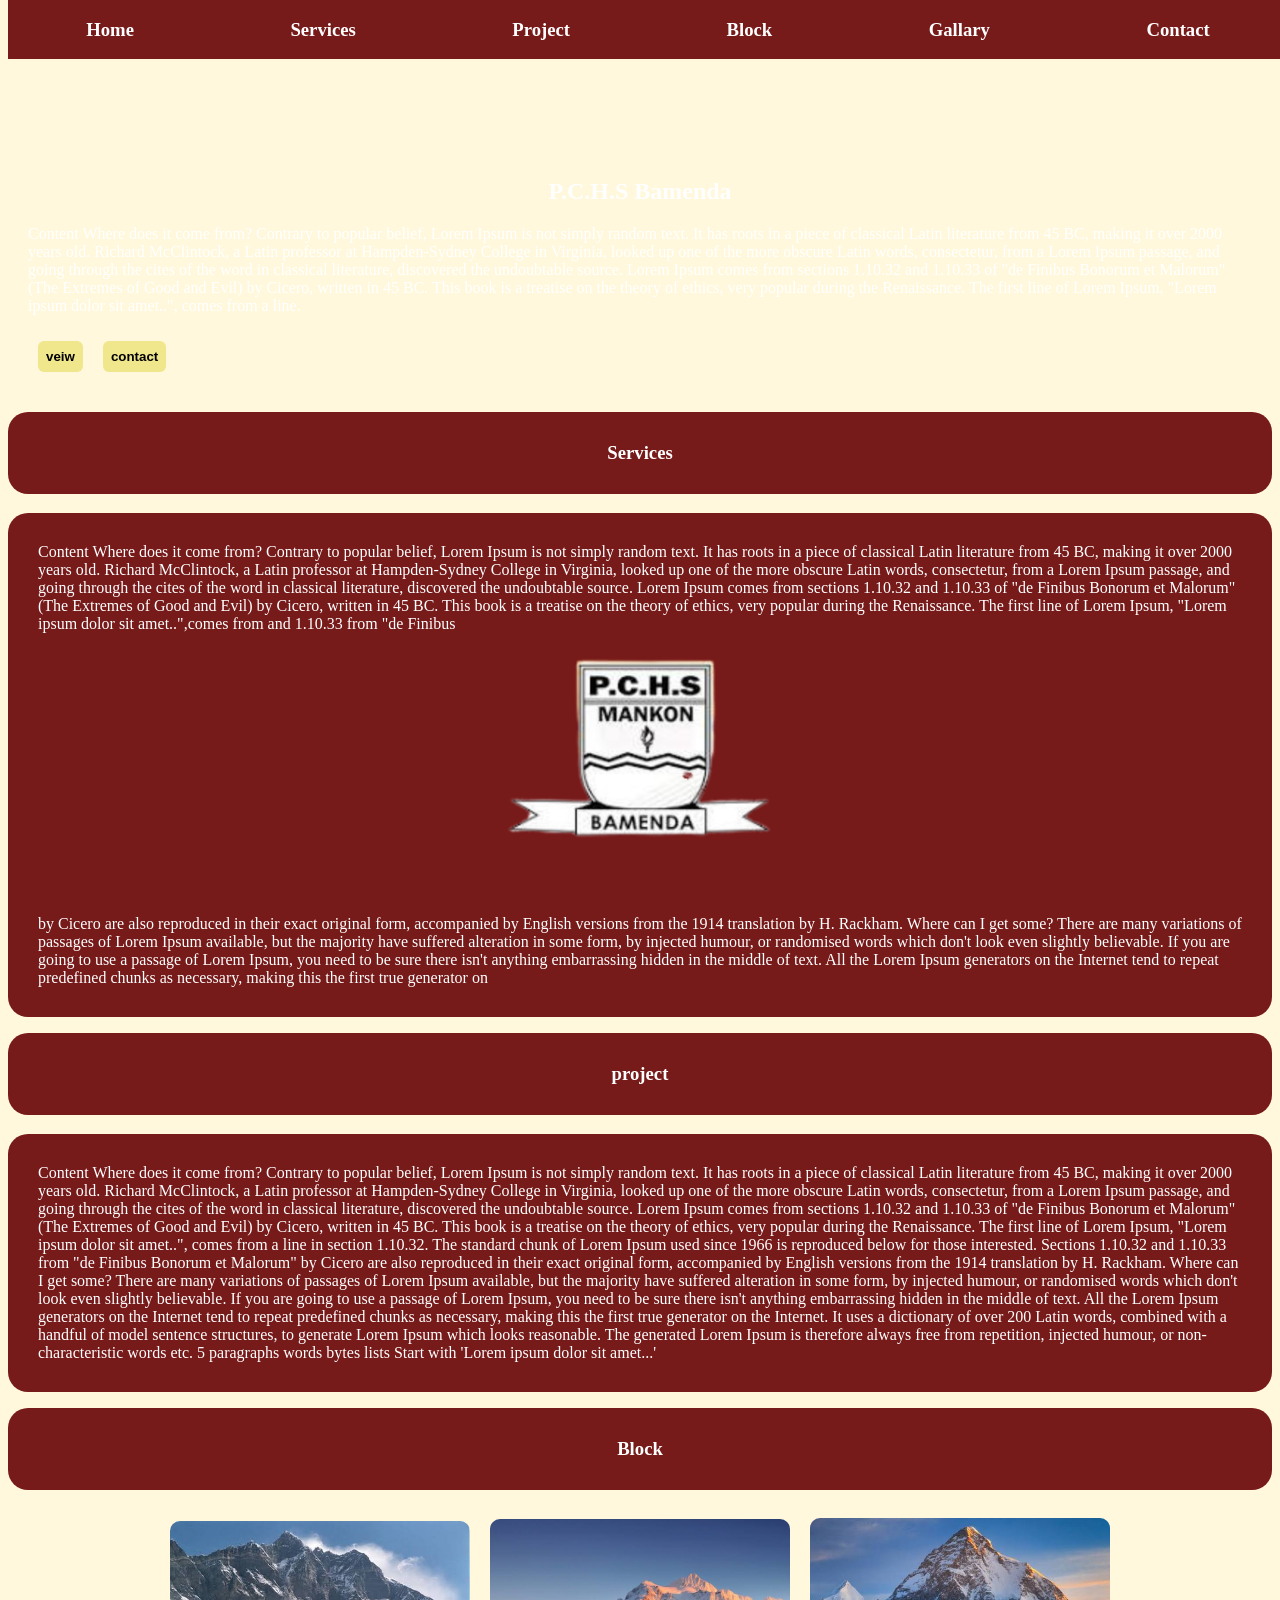
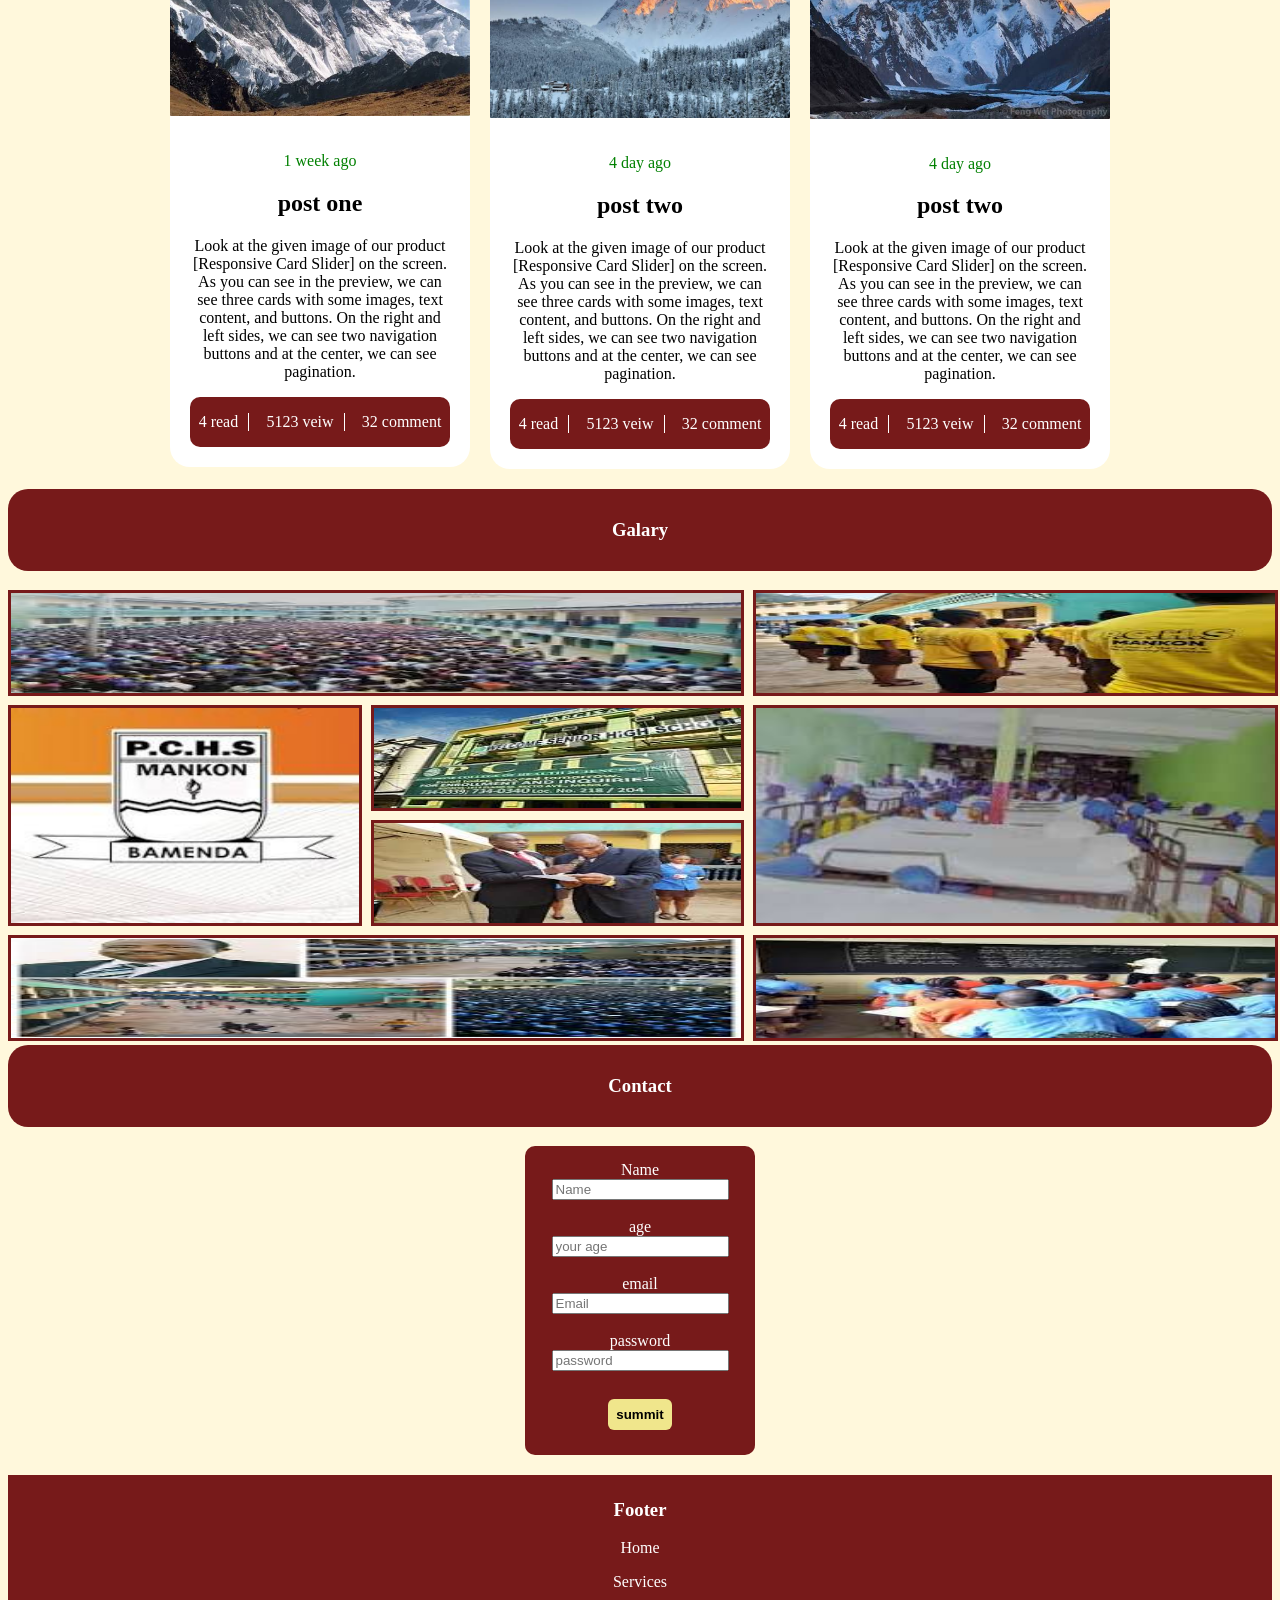
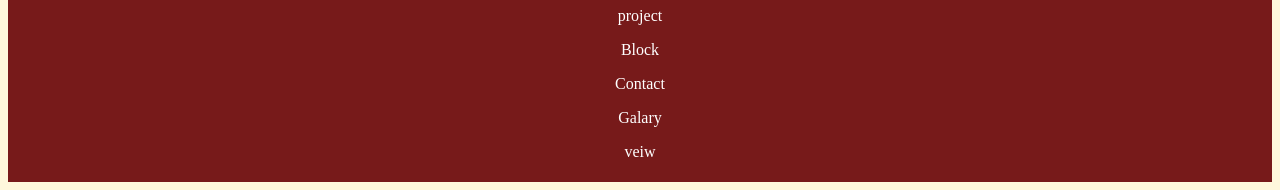
==== commit 6321eba8: "school" ====
--- a/index.html
+++ b/index.html
@@ -299,7 +299,7 @@
                 <h3>Block</h3>
             </a>
             <a href="#Galary">
-                <h3>Galary</h3>
+                <h3>Gallary</h3>
             </a>
             <a href="#contact">
                 <h3>Contact</h3>
